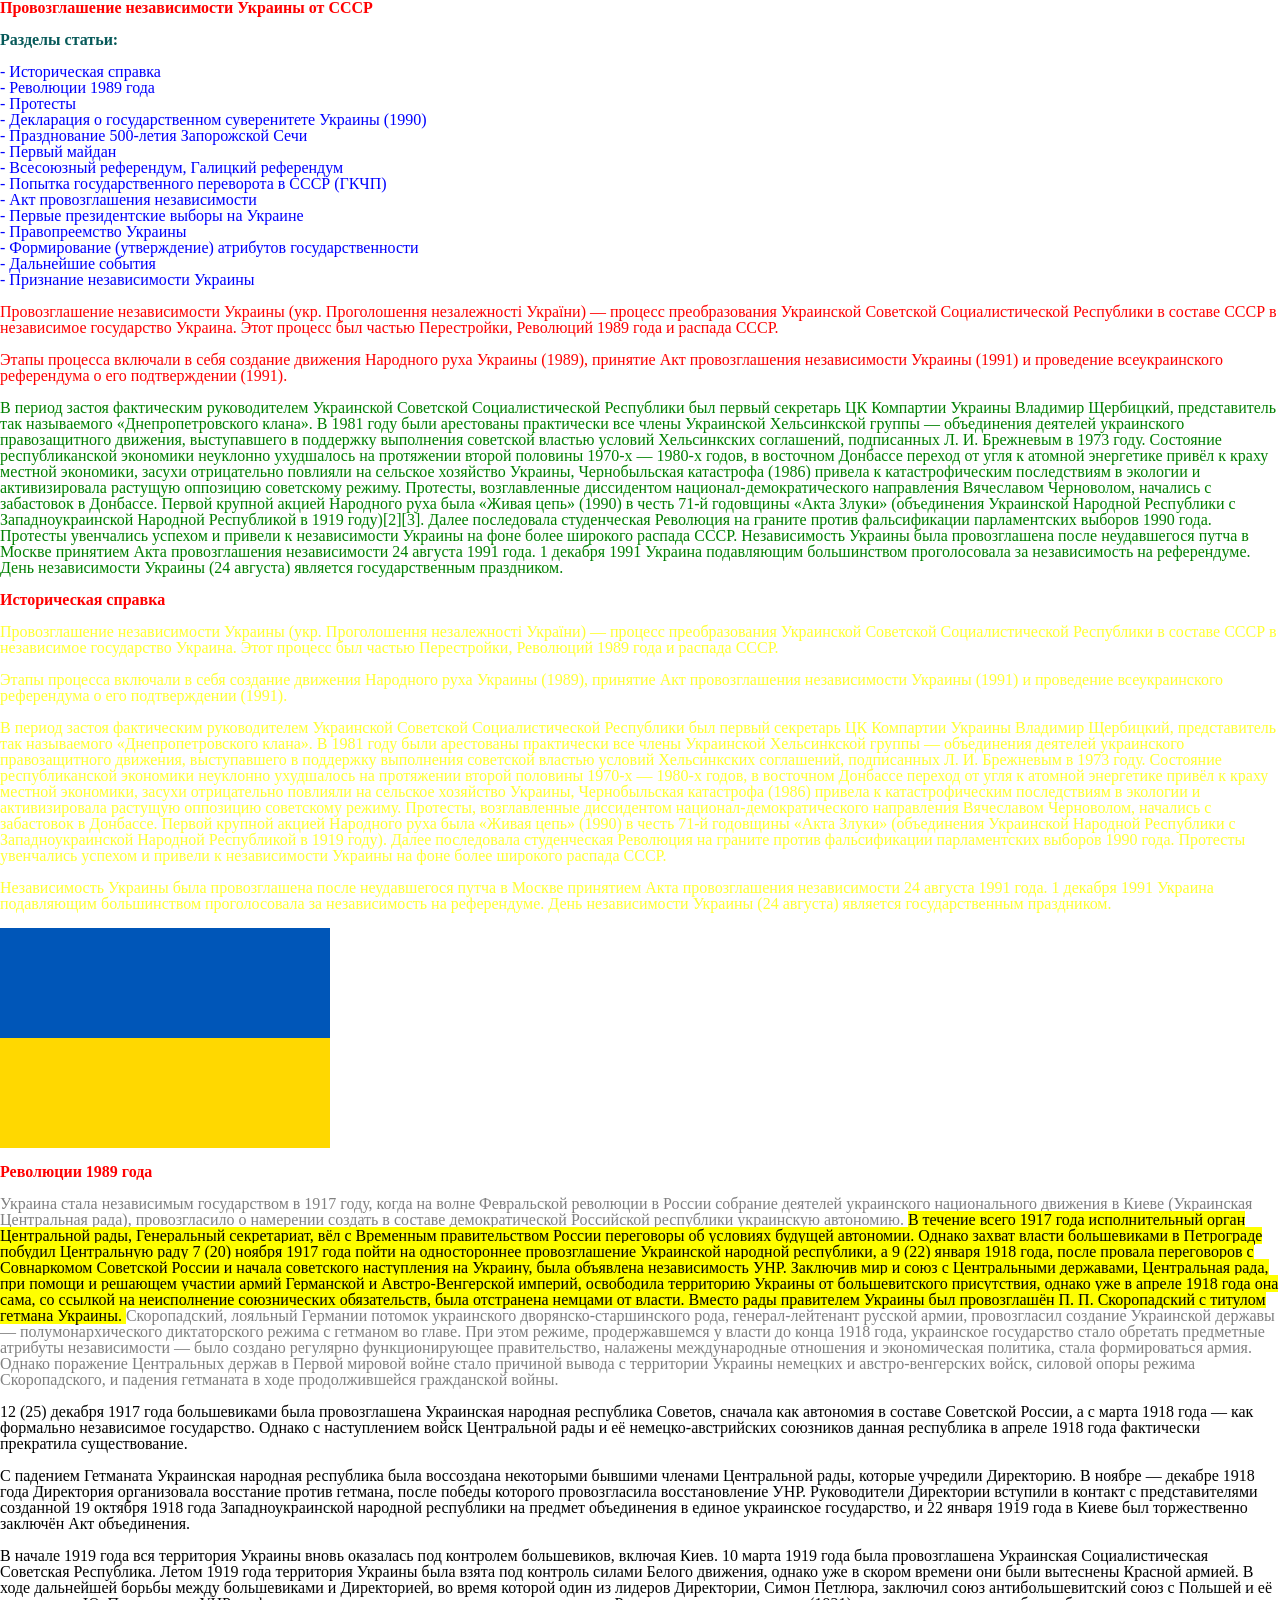
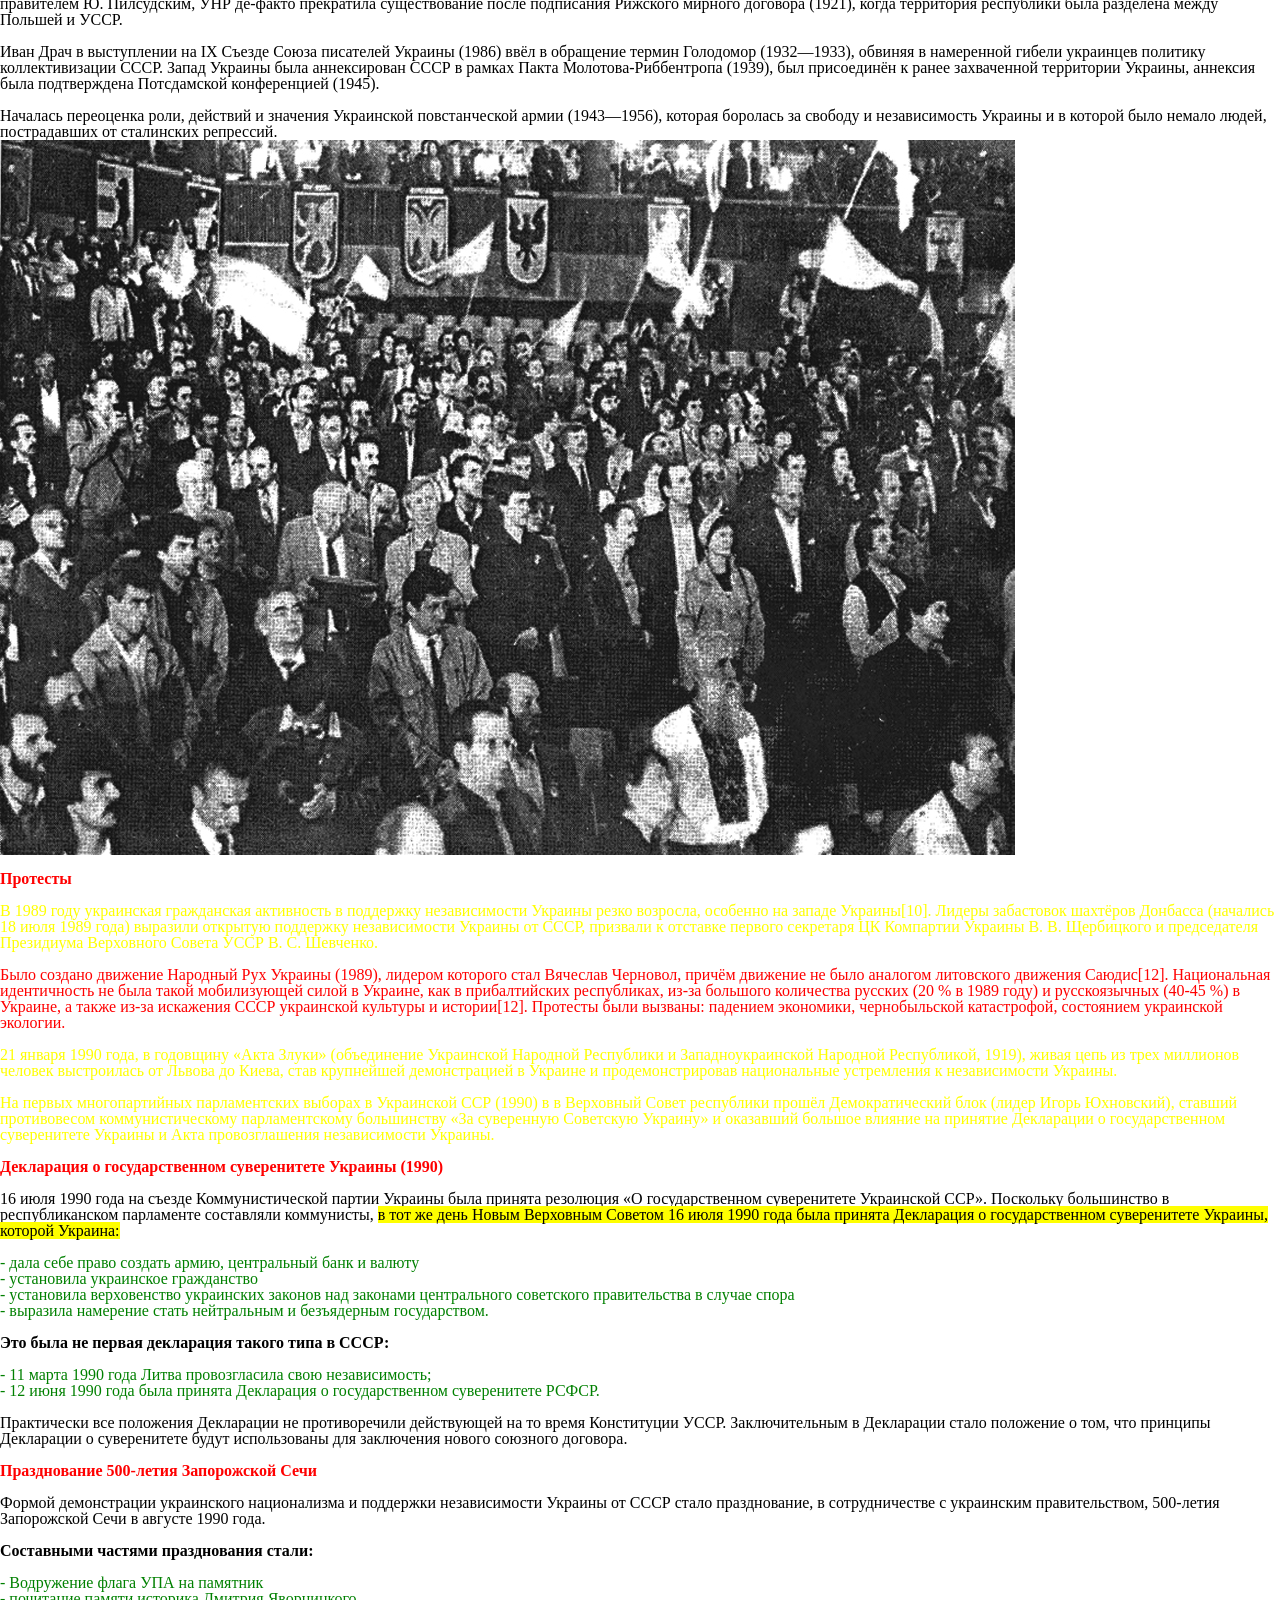
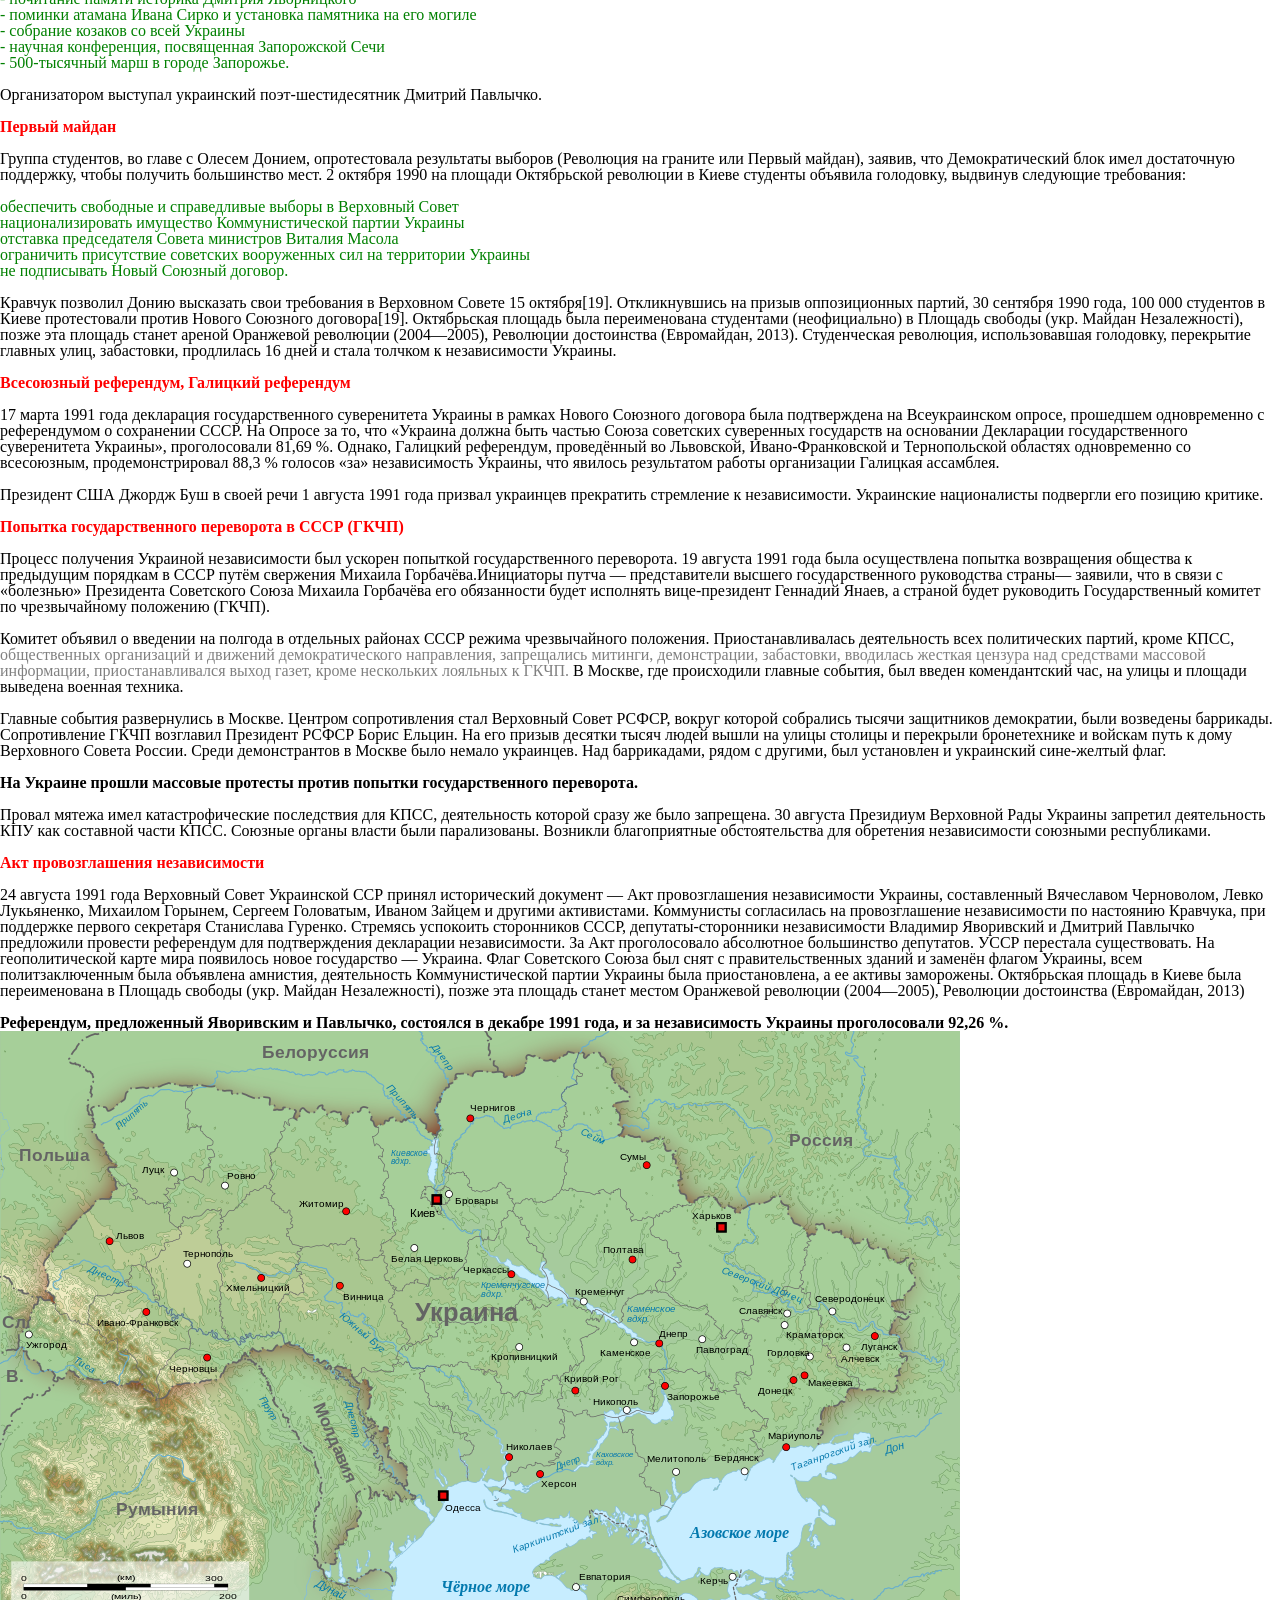
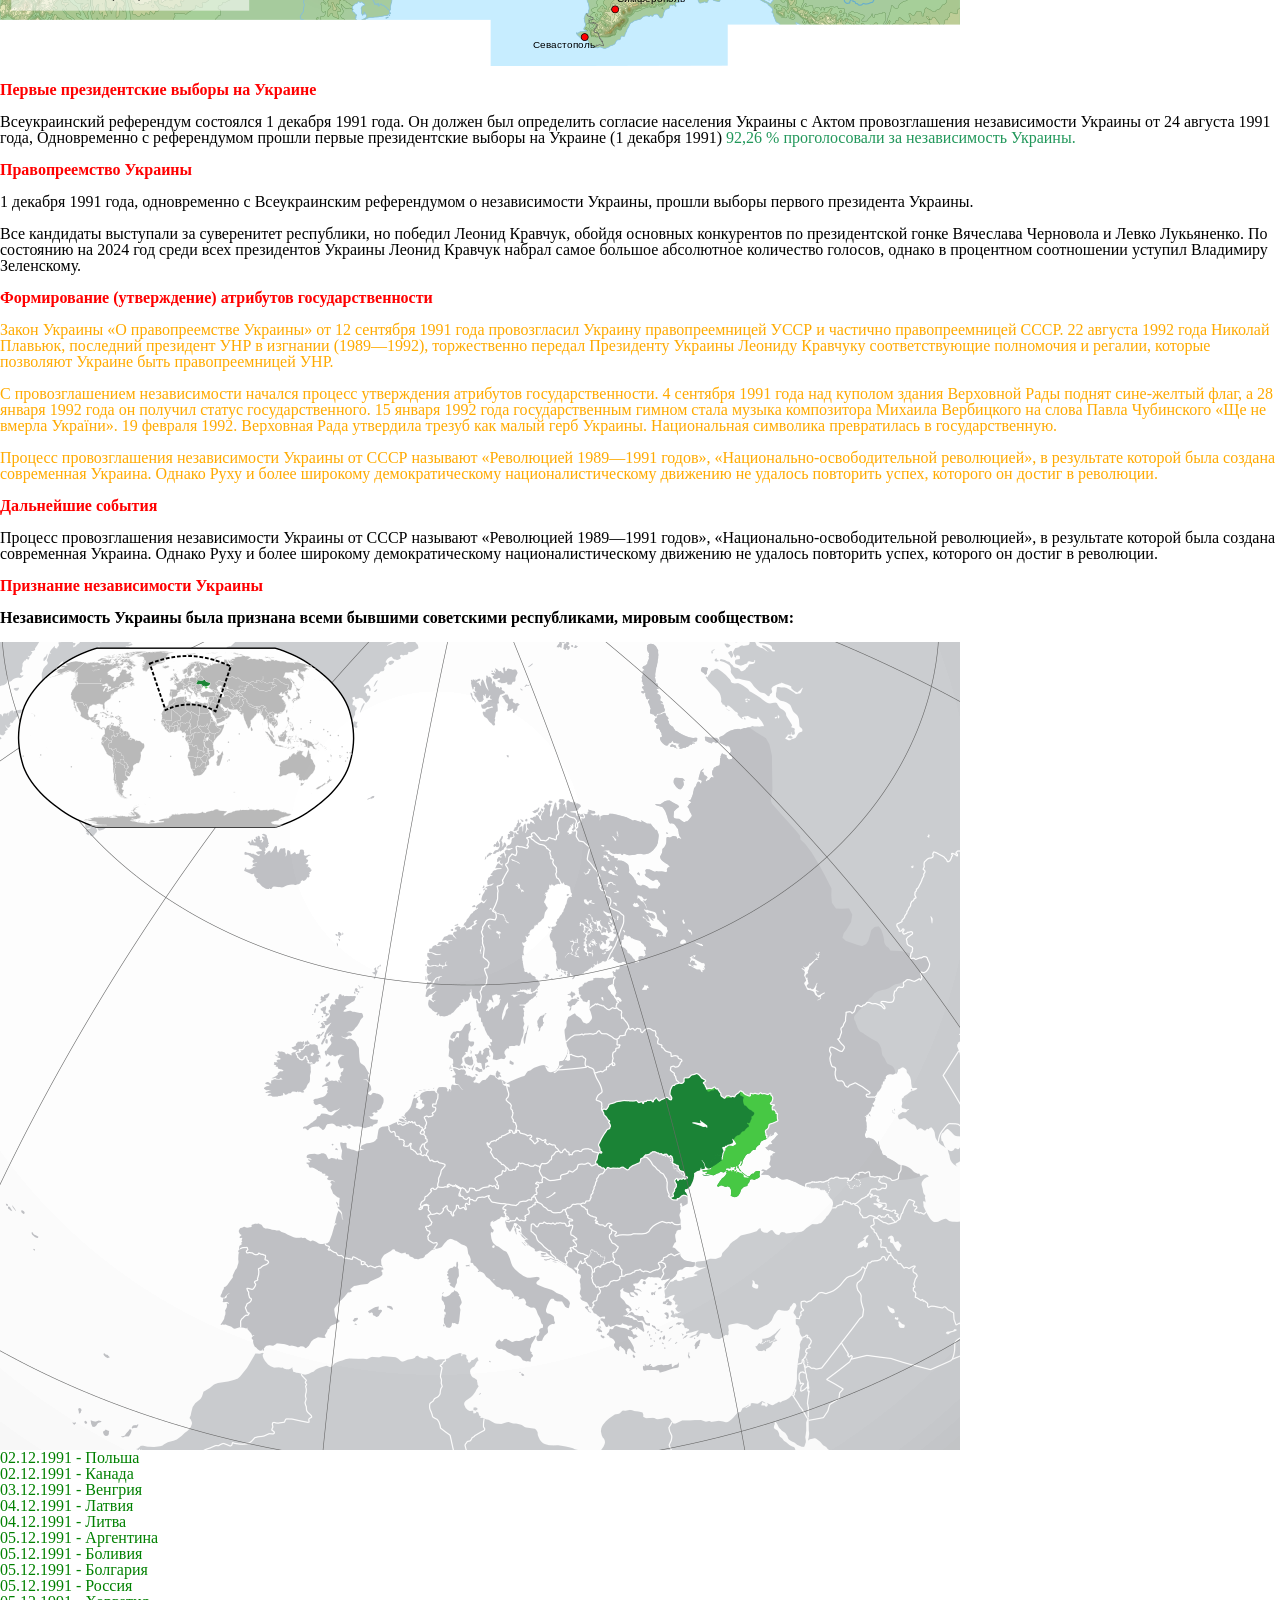
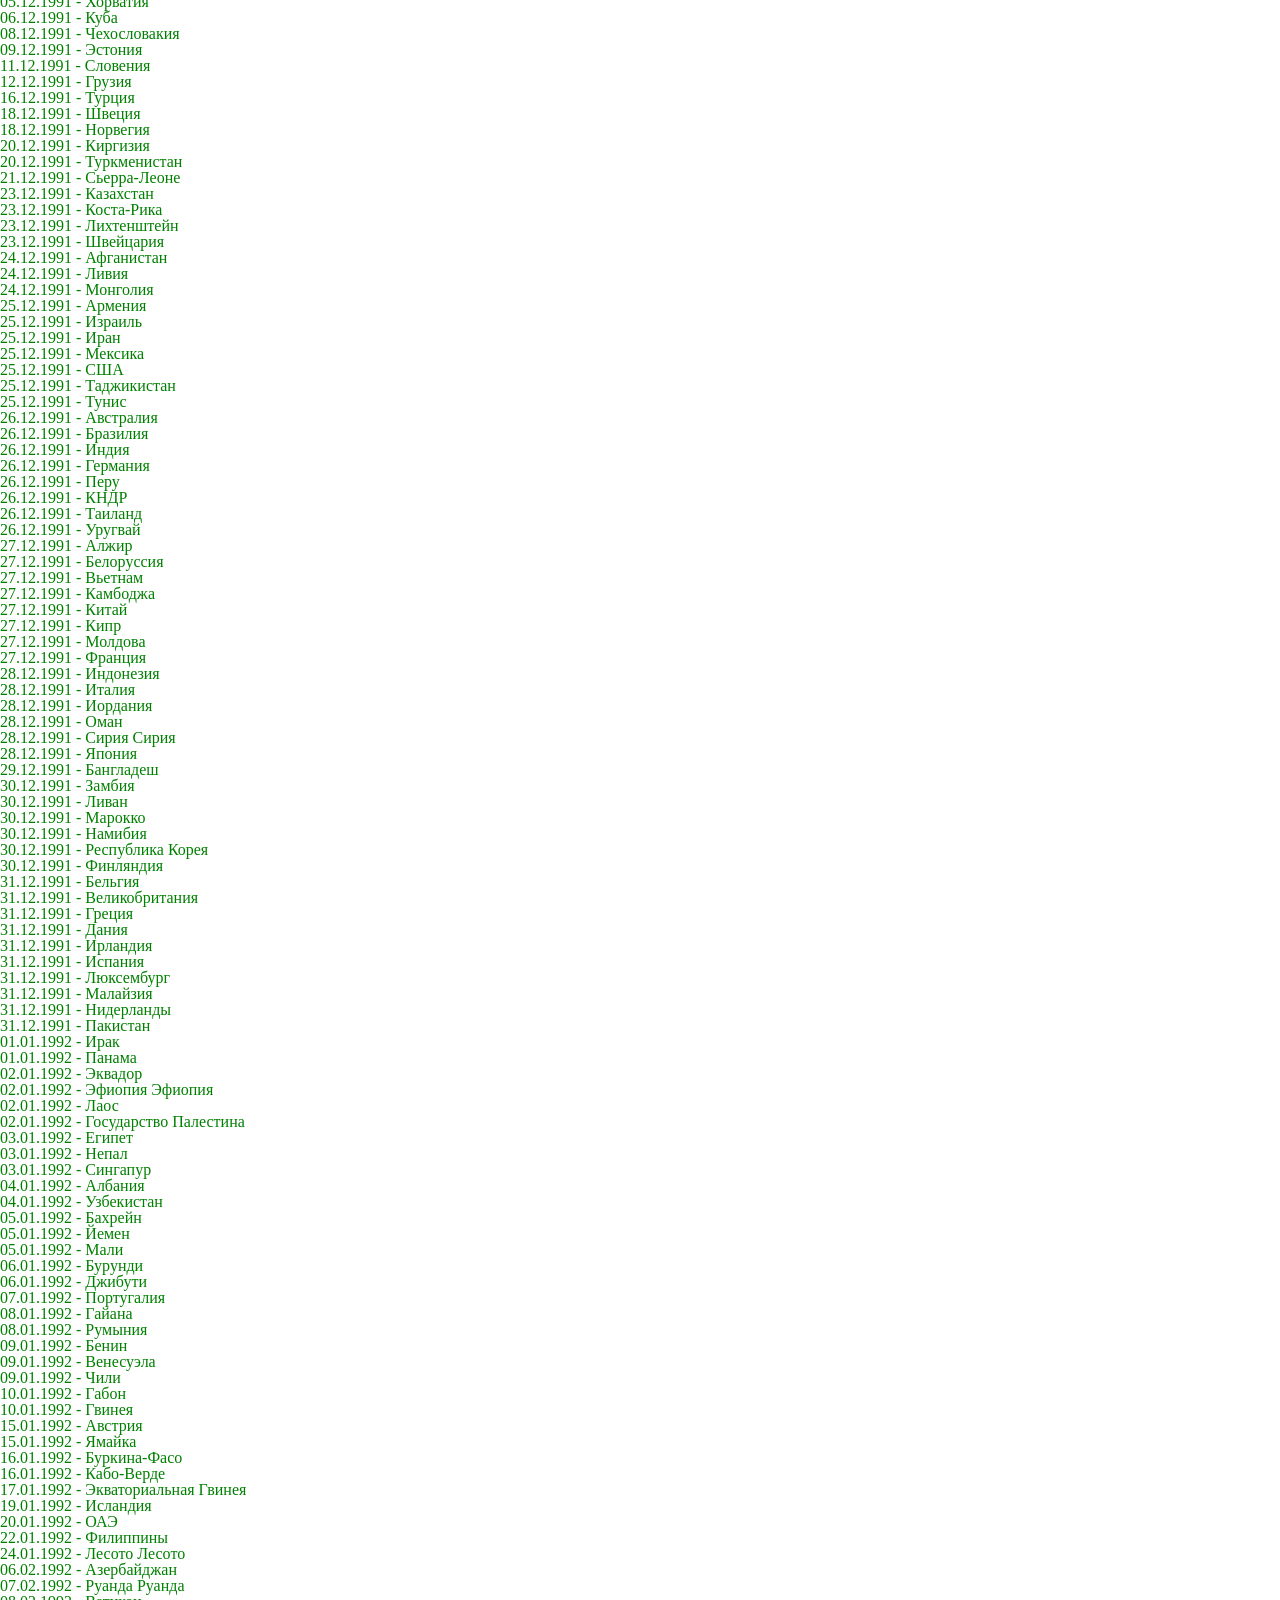
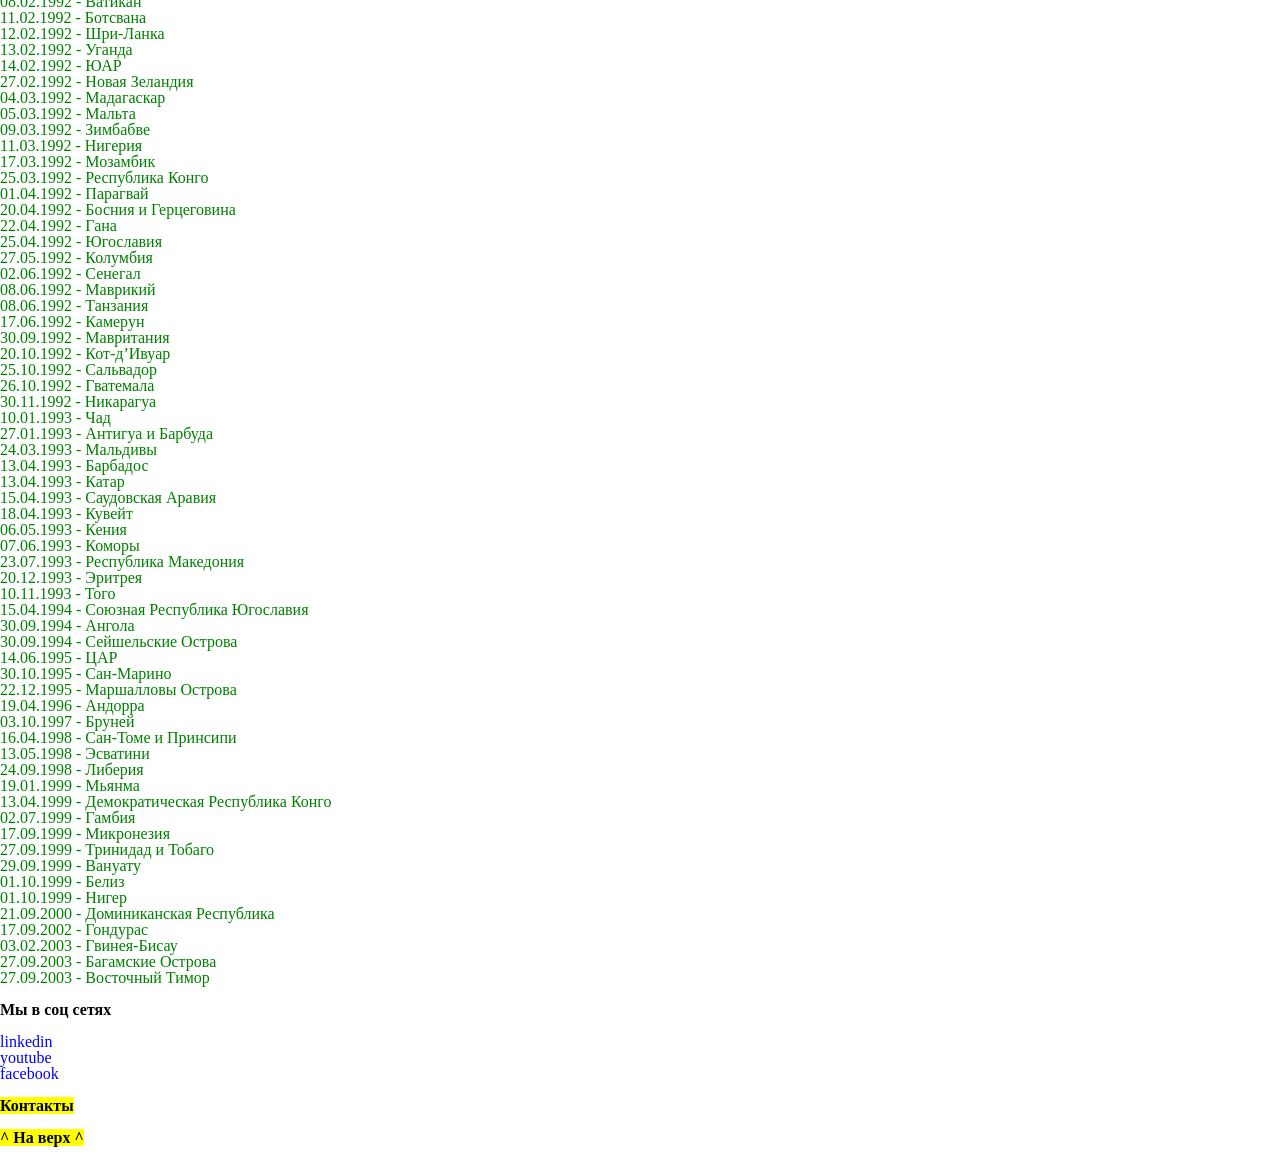
==== lesson_3/index.html @ da303219 "Add files via upload" ====
<!DOCTYPE html>
<html lang="ru">
<head>
	<meta charset="UTF-8">
	<meta name="viewport" content="width=device-width, initial-scale=1.0">
	<link rel="stylesheet" href="css/reset.css">
	<link rel="stylesheet" href="css/style.css">
	<title>Провозглашение независимости Украины от СССР</title>
</head>
<body>
<header id="top">
	<h1 class="title"><strong>Провозглашение независимости Украины от СССР</strong></h1>
	<br>
	<p id="chapter""><strong>Разделы статьи:</strong></p>
	<br>
	<ul class="list-link">
		<li><a href="#Istoricheskaya spravka">- Историческая справка</a></li>
		<li><a href="#Revolyuciya">- Революции 1989 года</a></li>
		<li><a href="#Protesty">- Протесты</a></li>
		<li><a href="#Deklaraciya">- Декларация о государственном суверенитете Украины (1990)</a></li>
		<li><a href="#Prazdnovanie 500-letiya">- Празднование 500-летия Запорожской Сечи</a></li>
		<li><a href="#Pervyj majdan">- Первый майдан</a></li>
		<li><a href="#Vsesoyuznyj referendum">- Всесоюзный референдум, Галицкий референдум</a></li>
		<li><a href="#Popytka gosudarstvennogo perevorota">- Попытка государственного переворота в СССР (ГКЧП)</a></li>
		<li><a href="#Akt provozglasheniya nezavisimosti">- Акт провозглашения независимости</a></li>
		<li><a href="#Pervye vybory">- Первые президентские выборы на Украине</a></li>
		<li><a href="#Pravopreemstvo Ukrainy">- Правопреемство Украины</a></li>
		<li><a href="#Formirovanie gosudarstvennosti">- Формирование (утверждение) атрибутов государственности</a></li>
		<li><a href="#Dal'nejshie sobytiya">- Дальнейшие события</a></li>
		<li><a href="#Priznanie nezavisimosti">- Признание независимости Украины</a></li>
	</ul>
</header>
<br>
<main>
	<div class="text-0">
		<p>
			Провозглашение независимости Украины (укр. Проголошення незалежності України) — процесс преобразования Украинской
			Советской Социалистической Республики в составе СССР в независимое государство Украина. Этот процесс был частью
			Перестройки, Революций 1989 года и распада СССР.
		</p>
		<br>
		<p>
			Этапы процесса включали в себя создание движения Народного руха Украины (1989), принятие Акт провозглашения
			независимости Украины (1991) и проведение всеукраинского референдума о его подтверждении (1991).
		</p>
		<br>
		<p id="color-green">
			В период застоя фактическим руководителем Украинской Советской Социалистической Республики был первый секретарь ЦК
			Компартии Украины Владимир Щербицкий, представитель так называемого «Днепропетровского клана». В 1981 году были
			арестованы практически все члены Украинской Хельсинкской группы — объединения деятелей украинского правозащитного
			движения, выступавшего в поддержку выполнения советской властью условий Хельсинкских соглашений, подписанных Л. И.
			Брежневым в 1973 году. Состояние республиканской экономики неуклонно ухудшалось на протяжении второй половины 1970-х —
			1980-х годов, в восточном Донбассе переход от угля к атомной энергетике привёл к краху местной экономики, засухи
			отрицательно повлияли на сельское хозяйство Украины, Чернобыльская катастрофа (1986) привела к катастрофическим
			последствиям в экологии и активизировала растущую оппозицию советскому режиму. Протесты, возглавленные диссидентом
			национал-демократического направления Вячеславом Черноволом, начались с забастовок в Донбассе. Первой крупной акцией
			Народного руха была «Живая цепь» (1990) в честь 71-й годовщины «Акта Злуки» (объединения Украинской Народной Республики
			с Западноукраинской Народной Республикой в 1919 году)[2][3]. Далее последовала студенческая Революция на граните против
			фальсификации парламентских выборов 1990 года. Протесты увенчались успехом и привели к независимости Украины на фоне
			более широкого распада СССР.
			
			Независимость Украины была провозглашена после неудавшегося путча в Москве принятием Акта провозглашения независимости
			24 августа 1991 года. 1 декабря 1991 Украина подавляющим большинством проголосовала за независимость на референдуме.
			День независимости Украины (24 августа) является государственным праздником.	
		</p>
		<br>
	</div>
	<div class="text">
		<h2 id="Istoricheskaya spravka"><strong>Историческая справка</strong></h2>
		<br>
		<p>Провозглашение независимости Украины (укр. Проголошення незалежності України) — процесс преобразования Украинской
		Советской Социалистической Республики в составе СССР в независимое государство Украина. Этот процесс был частью
		Перестройки, Революций 1989 года и распада СССР.
		</p>
		<br>
		<p>Этапы процесса включали в себя создание движения Народного руха Украины (1989), принятие Акт провозглашения
		независимости Украины (1991) и проведение всеукраинского референдума о его подтверждении (1991).
		</p>
		<br>
		<p>В период застоя фактическим руководителем Украинской Советской Социалистической Республики был первый секретарь ЦК
		Компартии Украины Владимир Щербицкий, представитель так называемого «Днепропетровского клана». В 1981 году были
		арестованы практически все члены Украинской Хельсинкской группы — объединения деятелей украинского правозащитного
		движения, выступавшего в поддержку выполнения советской властью условий Хельсинкских соглашений, подписанных Л. И.
		Брежневым в 1973 году. Состояние республиканской экономики неуклонно ухудшалось на протяжении второй половины 1970-х —
		1980-х годов, в восточном Донбассе переход от угля к атомной энергетике привёл к краху местной экономики, засухи
		отрицательно повлияли на сельское хозяйство Украины, Чернобыльская катастрофа (1986) привела к катастрофическим
		последствиям в экологии и активизировала растущую оппозицию советскому режиму. Протесты, возглавленные диссидентом
		национал-демократического направления Вячеславом Черноволом, начались с забастовок в Донбассе. Первой крупной акцией
		Народного руха была «Живая цепь» (1990) в честь 71-й годовщины «Акта Злуки» (объединения Украинской Народной Республики
		с Западноукраинской Народной Республикой в 1919 году). Далее последовала студенческая Революция на граните против
		фальсификации парламентских выборов 1990 года. Протесты увенчались успехом и привели к независимости Украины на фоне
		более широкого распада СССР.
		</p>
		<br>
		<p>Независимость Украины была провозглашена после неудавшегося путча в Москве принятием Акта провозглашения независимости
		24 августа 1991 года. 1 декабря 1991 Украина подавляющим большинством проголосовала за независимость на референдуме.
		День независимости Украины (24 августа) является государственным праздником.
		</p>
		<br>
		<img src="img/Flag_of_Ukraine.svg.png" alt="Украинский флаг">
	</div>
	<br>
	<div class="text-2">
			<h2 id="Revolyuciya"><strong>Революции 1989 года</strong></h2>
			<br>
			<p class="p-color">Украина стала независимым государством в 1917 году, когда на волне Февральской революции в России собрание деятелей
			украинского национального движения в Киеве (Украинская Центральная рада), провозгласило о намерении создать в составе
			демократической Российской республики украинскую автономию. <mark>В течение всего 1917 года исполнительный орган Центральной
			рады, Генеральный секретариат, вёл с Временным правительством России переговоры об условиях будущей автономии. Однако
			захват власти большевиками в Петрограде побудил Центральную раду 7 (20) ноября 1917 года пойти на одностороннее
			провозглашение Украинской народной республики, а 9 (22) января 1918 года, после провала переговоров с Совнаркомом
			Советской России и начала советского наступления на Украину, была объявлена независимость УНР. Заключив мир и союз с
			Центральными державами, Центральная рада, при помощи и решающем участии армий Германской и Австро-Венгерской империй,
			освободила территорию Украины от большевитского присутствия, однако уже в апреле 1918 года она сама, со ссылкой на
			неисполнение союзнических обязательств, была отстранена немцами от власти. Вместо рады правителем Украины был
			провозглашён П. П. Скоропадский с титулом гетмана Украины. </mark>Скоропадский, лояльный Германии потомок украинского
			дворянско-старшинского рода, генерал-лейтенант русской армии, провозгласил создание Украинской державы —
			полумонархического диктаторского режима с гетманом во главе. При этом режиме, продержавшемся у власти до конца 1918
			года, украинское государство стало обретать предметные атрибуты независимости — было создано регулярно функционирующее
			правительство, налажены международные отношения и экономическая политика, стала формироваться армия. Однако поражение
			Центральных держав в Первой мировой войне стало причиной вывода с территории Украины немецких и австро-венгерских войск,
			силовой опоры режима Скоропадского, и падения гетманата в ходе продолжившейся гражданской войны.
			</p>
			<br>
			<p>12 (25) декабря 1917 года большевиками была провозглашена Украинская народная республика Советов, сначала как автономия
			в составе Советской России, а с марта 1918 года — как формально независимое государство. Однако с наступлением войск
			Центральной рады и её немецко-австрийских союзников данная республика в апреле 1918 года фактически прекратила
			существование.
			</p>
			<br>
			<p>С падением Гетманата Украинская народная республика была воссоздана некоторыми бывшими членами Центральной рады, которые
			учредили Директорию. В ноябре — декабре 1918 года Директория организовала восстание против гетмана, после победы
			которого провозгласила восстановление УНР. Руководители Директории вступили в контакт с представителями созданной 19
			октября 1918 года Западноукраинской народной республики на предмет объединения в единое украинское государство, и 22
			января 1919 года в Киеве был торжественно заключён Акт объединения.
			</p>
			<br>
			<p>В начале 1919 года вся территория Украины вновь оказалась под контролем большевиков, включая Киев. 10 марта 1919 года
			была провозглашена Украинская Социалистическая Советская Республика. Летом 1919 года территория Украины была взята под
			контроль силами Белого движения, однако уже в скором времени они были вытеснены Красной армией. В ходе дальнейшей борьбы
			между большевиками и Директорией, во время которой один из лидеров Директории, Симон Петлюра, заключил союз
			антибольшевитский союз с Польшей и её правителем Ю. Пилсудским, УНР де-факто прекратила существование после подписания
			Рижского мирного договора (1921), когда территория республики была разделена между Польшей и УССР.
			</p>
			<br>
			<p>Иван Драч в выступлении на IX Съезде Союза писателей Украины (1986) ввёл в обращение термин Голодомор (1932—1933),
			обвиняя в намеренной гибели украинцев политику коллективизации СССР. Запад Украины была аннексирован СССР в рамках Пакта
			Молотова-Риббентропа (1939), был присоединён к ранее захваченной территории Украины, аннексия была подтверждена
			Потсдамской конференцией (1945).
			</p>
			<br>
			<p>Началась переоценка роли, действий и значения Украинской повстанческой армии (1943—1956), которая боролась за свободу и
			независимость Украины и в которой было немало людей, пострадавших от сталинских репрессий.
			</p>
			<img src="img/revoliyciya_ukraine.jpg" alt="Украинская Революции 1989 года">
	</div>
	<br>
	<div class="text-3">
		<h2 id="Protesty"><strong>Протесты</strong></h2>
		<br>
		<p>В 1989 году украинская гражданская активность в поддержку независимости Украины резко возросла, особенно на западе
		Украины[10]. Лидеры забастовок шахтёров Донбасса (начались 18 июля 1989 года) выразили открытую поддержку независимости
		Украины от СССР, призвали к отставке первого секретаря ЦК Компартии Украины В. В. Щербицкого и председателя Президиума
		Верховного Совета УССР В. С. Шевченко.
		</p>
		<br>
		<p id="p-color">
			Было создано движение Народный Рух Украины (1989), лидером которого стал Вячеслав Черновол, причём движение не было
			аналогом литовского движения Саюдис[12]. Национальная идентичность не была такой мобилизующей силой в Украине, как в
			прибалтийских республиках, из-за большого количества русских (20 % в 1989 году) и русскоязычных (40-45 %) в Украине, а
			также из-за искажения СССР украинской культуры и истории[12]. Протесты были вызваны: падением экономики, чернобыльской
			катастрофой, состоянием украинской экологии.
		</p>
		<br>
		<p>21 января 1990 года, в годовщину «Акта Злуки» (объединение Украинской Народной Республики и Западноукраинской Народной
		Республикой, 1919), живая цепь из трех миллионов человек выстроилась от Львова до Киева, став крупнейшей демонстрацией в
		Украине и продемонстрировав национальные устремления к независимости Украины.
		</p>
		<br>
		<p>На первых многопартийных парламентских выборах в Украинской ССР (1990) в в Верховный Совет республики прошёл
		Демократический блок (лидер Игорь Юхновский), ставший противовесом коммунистическому парламентскому большинству «За
		суверенную Советскую Украину» и оказавший большое влияние на принятие Декларации о государственном суверенитете Украины
		и Акта провозглашения независимости Украины.
		</p>
	</div>
	<br>
	<div class="text-4">
		<h2 id="Deklaraciya"><strong>Декларация о государственном суверенитете Украины (1990)</strong></h2>
		<br>
		<p>16 июля 1990 года на съезде Коммунистической партии Украины была принята резолюция «О государственном суверенитете
		Украинской ССР». Поскольку большинство в республиканском парламенте составляли коммунисты, <mark>в тот же день Новым Верховным
		Советом 16 июля 1990 года была принята Декларация о государственном суверенитете Украины, которой Украина:</mark>
		</p>
		<br>
		<ul class="list">
			<li>- дала себе право создать армию, центральный банк и валюту</li>
			<li>- установила украинское гражданство</li>
			<li>- установила верховенство украинских законов над законами центрального советского правительства в случае спора</li>
			<li>- выразила намерение стать нейтральным и безъядерным государством.</li>
		</ul>
		<br>
		<p><strong>Это была не первая декларация такого типа в СССР:</strong></p>
		<br>
		<ul class="list">
			<li>- 11 марта 1990 года Литва провозгласила свою независимость;</li>
			<li>- 12 июня 1990 года была принята Декларация о государственном суверенитете РСФСР.</li>
		</ul>
		<br>
		<p>
			Практически все положения Декларации не противоречили действующей на то время Конституции УССР. Заключительным в
			Декларации стало положение о том, что принципы Декларации о суверенитете будут использованы для заключения нового
			союзного договора.
		</p>
	</div>
	<br>
	<div class="text-5">
		<h2 id="Prazdnovanie 500-letiya"><strong>Празднование 500-летия Запорожской Сечи</strong></h2>
		<br>
		<p>Формой демонстрации украинского национализма и поддержки независимости Украины от СССР стало празднование, в
		сотрудничестве с украинским правительством, 500-летия Запорожской Сечи в августе 1990 года.
		</p>
		<br>
		<p><strong>Составными частями празднования стали:</strong></p>
		<br>
		<ul class="list">
			<li>- Водружение флага УПА на памятник</li>
			<li>- почитание памяти историка Дмитрия Яворницкого</li>
			<li>- поминки атамана Ивана Сирко и установка памятника на его могиле</li>
			<li>- собрание козаков со всей Украины</li>
			<li>- научная конференция, посвященная Запорожской Сечи</li>
			<li>- 500-тысячный марш в городе Запорожье.</li>
		</ul>
		<br>
		<p>Организатором выступал украинский поэт-шестидесятник Дмитрий Павлычко.</p>
	</div>
	<br>
	<div class="text-6">
		<h2 id="Pervyj majdan"><strong>Первый майдан</strong></h2>
		<br>
		<p>
			Группа студентов, во главе с Олесем Донием, опротестовала результаты выборов (Революция на граните или Первый майдан),
			заявив, что Демократический блок имел достаточную поддержку, чтобы получить большинство мест. 2 октября 1990 на площади
			Октябрьской революции в Киеве студенты объявила голодовку, выдвинув следующие требования:
		</p>
		<br>
		<ol class="list">
			<li>обеспечить свободные и справедливые выборы в Верховный Совет</li>
			<li>национализировать имущество Коммунистической партии Украины</li>
			<li>отставка председателя Совета министров Виталия Масола</li>
			<li>ограничить присутствие советских вооруженных сил на территории Украины</li>
			<li>не подписывать Новый Союзный договор.</li>
		</ol>
		<br>
		<p>Кравчук позволил Донию высказать свои требования в Верховном Совете 15 октября[19]. Откликнувшись на призыв
		оппозиционных партий, 30 сентября 1990 года, 100 000 студентов в Киеве протестовали против Нового Союзного договора[19].
		Октябрьская площадь была переименована студентами (неофициально) в Площадь свободы (укр. Майдан Незалежності), позже эта
		площадь станет ареной Оранжевой революции (2004—2005), Революции достоинства (Евромайдан, 2013). Студенческая революция,
		использовавшая голодовку, перекрытие главных улиц, забастовки, продлилась 16 дней и стала толчком к независимости
		Украины.
		</p>
	</div>
	<br>
	<div class="text-7">
		<h2 id="Vsesoyuznyj referendum"><strong>Всесоюзный референдум, Галицкий референдум</strong></h2>
		<br>
		<p>17 марта 1991 года декларация государственного суверенитета Украины в рамках Нового Союзного договора была подтверждена
		на Всеукраинском опросе, прошедшем одновременно с референдумом о сохранении СССР. На Опросе за то, что «Украина должна
		быть частью Союза советских суверенных государств на основании Декларации государственного суверенитета Украины»,
		проголосовали 81,69 %. Однако, Галицкий референдум, проведённый во Львовской, Ивано-Франковской и Тернопольской областях
		одновременно со всесоюзным, продемонстрировал 88,3 % голосов «за» независимость Украины, что явилось результатом работы
		организации Галицкая ассамблея.
		</p>
		<br>
		<p>Президент США Джордж Буш в своей речи 1 августа 1991 года призвал украинцев прекратить стремление к независимости.
		Украинские националисты подвергли его позицию критике.
		</p>
	</div>
	<br>
	<div class="text-8">
		<h2 id="Popytka gosudarstvennogo perevorota"><strong>Попытка государственного переворота в СССР (ГКЧП)</strong></h2>
		<br>
		<p>Процесс получения Украиной независимости был ускорен попыткой государственного переворота. 19 августа 1991 года была
		осуществлена попытка возвращения общества к предыдущим порядкам в СССР путём свержения Михаила Горбачёва.Инициаторы
		путча — представители высшего государственного руководства страны— заявили, что в связи с «болезнью» Президента
		Советского Союза Михаила Горбачёва его обязанности будет исполнять вице-президент Геннадий Янаев, а страной будет
		руководить Государственный комитет по чрезвычайному положению (ГКЧП).
		</p>
		<br>
		<p>Комитет объявил о введении на полгода в отдельных районах СССР режима чрезвычайного положения. Приостанавливалась
		деятельность всех политических партий, кроме КПСС, <span class="color-grey">общественных организаций и движений демократического направления,
		запрещались митинги, демонстрации, забастовки, вводилась жесткая цензура над средствами массовой информации,
		приостанавливался выход газет, кроме нескольких лояльных к ГКЧП.</span> В Москве, где происходили главные события, был введен
		комендантский час, на улицы и площади выведена военная техника.
		</p>
		<br>
		<p>Главные события развернулись в Москве. Центром сопротивления стал Верховный Совет РСФСР, вокруг которой собрались тысячи
		защитников демократии, были возведены баррикады. Сопротивление ГКЧП возглавил Президент РСФСР Борис Ельцин. На его
		призыв десятки тысяч людей вышли на улицы столицы и перекрыли бронетехнике и войскам путь к дому Верховного Совета
		России. Среди демонстрантов в Москве было немало украинцев. Над баррикадами, рядом с другими, был установлен и
		украинский сине-желтый флаг.
		</p>
		<br>
		<p><strong>На Украине прошли массовые протесты против попытки государственного переворота.</strong></p>
		<br>
		<p>Провал мятежа имел катастрофические последствия для КПСС, деятельность которой сразу же было запрещена. 30 августа
		Президиум Верховной Рады Украины запретил деятельность КПУ как составной части КПСС.
		Союзные органы власти были парализованы. Возникли благоприятные обстоятельства для обретения независимости союзными
		республиками.
		</p>
	</div>
	<br>
	<div class="text-9">
		<h2 id="Akt provozglasheniya nezavisimosti"><strong>Акт провозглашения независимости</strong></h2>
		<br>
		<p>24 августа 1991 года Верховный Совет Украинской ССР принял исторический документ — Акт провозглашения независимости
		Украины, составленный Вячеславом Черноволом, Левко Лукьяненко, Михаилом Горынем, Сергеем Головатым, Иваном Зайцем и
		другими активистами.
		Коммунисты согласилась на провозглашение независимости по настоянию Кравчука, при поддержке первого секретаря Станислава
		Гуренко. Стремясь успокоить сторонников СССР, депутаты-сторонники независимости Владимир Яворивский и Дмитрий Павлычко
		предложили провести референдум для подтверждения декларации независимости.
		За Акт проголосовало абсолютное большинство депутатов. УССР перестала существовать. На геополитической карте мира
		появилось новое государство — Украина. Флаг Советского Союза был снят с правительственных зданий и заменён флагом
		Украины, всем политзаключенным была объявлена амнистия, деятельность Коммунистической партии Украины была
		приостановлена, а ее активы заморожены. Октябрьская площадь в Киеве была переименована в Площадь свободы (укр. Майдан
		Незалежності), позже эта площадь станет местом Оранжевой революции (2004—2005), Революции достоинства (Евромайдан, 2013)
		</p>
		<br>
		<p>
			<strong>Референдум, предложенный Яворивским и Павлычко, состоялся в декабре 1991 года, и за независимость Украины проголосовали
			92,26 %.</strong>
		<br>
		<img src="img/map_of_Ukraine.svg.png" alt="карта независимой Украины">
	</div>
	<br>
	<div class="text-10">
		<h2 id="Pervye vybory"><strong>Первые президентские выборы на Украине</strong></h2>
		<br>
		<p>Всеукраинский референдум состоялся 1 декабря 1991 года. Он должен был определить согласие населения Украины с Актом
		провозглашения независимости Украины от 24 августа 1991 года, Одновременно с референдумом прошли первые президентские
		выборы на Украине (1 декабря 1991)
		<span class="color">92,26 % проголосовали за независимость Украины.</span>
		</p>
	</div>
	<br>
	<div class="text-11">
		<h2 id="Pravopreemstvo Ukrainy"><strong>Правопреемство Украины</strong></h2>
		<br>
		<p>1 декабря 1991 года, одновременно с Всеукраинским референдумом о независимости Украины, прошли выборы первого президента
		Украины.</p>
		<br>
		<p>Все кандидаты выступали за суверенитет республики, но победил Леонид Кравчук, обойдя основных конкурентов по
		президентской гонке Вячеслава Черновола и Левко Лукьяненко. По состоянию на 2024 год среди всех президентов Украины
		Леонид Кравчук набрал самое большое абсолютное количество голосов, однако в процентном соотношении уступил Владимиру
		Зеленскому.
		</p>
	</div>
	<br>
	<div class="text-12">
		<h2 id="Formirovanie gosudarstvennosti"><strong>Формирование (утверждение) атрибутов государственности</strong></h2>
		<br>
		<p>Закон Украины «О правопреемстве Украины» от 12 сентября 1991 года провозгласил Украину правопреемницей УССР и частично
		правопреемницей СССР. 22 августа 1992 года Николай Плавьюк, последний президент УНР в изгнании (1989—1992), торжественно
		передал Президенту Украины Леониду Кравчуку соответствующие полномочия и регалии, которые позволяют Украине быть
		правопреемницей УНР.
		</p>
		<br>
		<p>С провозглашением независимости начался процесс утверждения атрибутов государственности. 4 сентября 1991 года над
		куполом здания Верховной Рады поднят сине-желтый флаг, а 28 января 1992 года он получил статус государственного. 15
		января 1992 года государственным гимном стала музыка композитора Михаила Вербицкого на слова Павла Чубинского «Ще не
		вмерла України». 19 февраля 1992. Верховная Рада утвердила трезуб как малый герб Украины. Национальная символика
		превратилась в государственную.
		</p>
		<br>
		<p>Процесс провозглашения независимости Украины от СССР называют «Революцией 1989—1991 годов», «Национально-освободительной
		революцией», в результате которой была создана современная Украина. Однако Руху и более широкому демократическому
		националистическому движению не удалось повторить успех, которого он достиг в революции.
		</p>
	</div>
	<br>
	<div class="text-13">
		<h2 id="Dal'nejshie sobytiya"><strong>Дальнейшие события</strong></h2>
		<br>
		<p>Процесс провозглашения независимости Украины от СССР называют «Революцией 1989—1991 годов», «Национально-освободительной
		революцией», в результате которой была создана современная Украина. Однако Руху и более широкому демократическому
		националистическому движению не удалось повторить успех, которого он достиг в революции.
		</p>
	</div>
	<br>
	<div class="text-14">
		<h2 id="Priznanie nezavisimosti"><strong>Признание независимости Украины</strong></h2>
		<br>
		<p><strong>Независимость Украины была признана всеми бывшими советскими республиками, мировым сообществом:</strong></p>
		<br>
		<img src="img/Europe-Ukraine.svg.png" alt="месторасположение Украины на карте">
		<ul class="list">
			<li>02.12.1991 - Польша</li>
			<li>02.12.1991 - Канада</li>
			<li>03.12.1991 - Венгрия</li>
			<li>04.12.1991 - Латвия</li>
			<li>04.12.1991 - Литва</li>
			<li>05.12.1991 - Аргентина</li>
			<li>05.12.1991 - Боливия</li>
			<li>05.12.1991 - Болгария</li>
			<li>05.12.1991 - Россия</li>
			<li>05.12.1991 - Хорватия</li>
			<li>06.12.1991 - Куба</li>
			<li>08.12.1991 - Чехословакия</li>
			<li>09.12.1991 - Эстония</li>
			<li>11.12.1991 - Словения</li>
			<li>12.12.1991 - Грузия</li>
			<li>16.12.1991 - Турция</li>
			<li>18.12.1991 - Швеция</li>
			<li>18.12.1991 - Норвегия</li>
			<li>20.12.1991 - Киргизия</li>
			<li>20.12.1991 - Туркменистан</li>
			<li>21.12.1991 - Сьерра-Леоне</li>
			<li>23.12.1991 - Казахстан</li>
			<li>23.12.1991 - Коста-Рика</li>
			<li>23.12.1991 - Лихтенштейн</li>
			<li>23.12.1991 - Швейцария</li>
			<li>24.12.1991 - Афганистан</li>
			<li>24.12.1991 - Ливия</li>
			<li>24.12.1991 - Монголия</li>
			<li>25.12.1991 - Армения</li>
			<li>25.12.1991 - Израиль</li>
			<li>25.12.1991 - Иран</li>
			<li>25.12.1991 - Мексика</li>
			<li>25.12.1991 - США</li>
			<li>25.12.1991 - Таджикистан</li>
			<li>25.12.1991 - Тунис</li>
			<li>26.12.1991 - Австралия</li>
			<li>26.12.1991 - Бразилия</li>
			<li>26.12.1991 - Индия</li>
			<li>26.12.1991 - Германия</li>
			<li>26.12.1991 - Перу</li>
			<li>26.12.1991 - КНДР</li>
			<li>26.12.1991 - Таиланд</li>
			<li>26.12.1991 - Уругвай</li>
			<li>27.12.1991 - Алжир</li>
			<li>27.12.1991 - Белоруссия</li>
			<li>27.12.1991 - Вьетнам</li>
			<li>27.12.1991 - Камбоджа</li>
			<li>27.12.1991 - Китай</li>
			<li>27.12.1991 - Кипр</li>
			<li>27.12.1991 - Молдова</li>
			<li>27.12.1991 - Франция</li>
			<li>28.12.1991 - Индонезия</li>
			<li>28.12.1991 - Италия</li>
			<li>28.12.1991 - Иордания</li>
			<li>28.12.1991 - Оман</li>
			<li>28.12.1991 - Сирия Сирия</li>
			<li>28.12.1991 - Япония</li>
			<li>29.12.1991 - Бангладеш</li>
			<li>30.12.1991 - Замбия</li>
			<li>30.12.1991 - Ливан</li>
			<li>30.12.1991 - Марокко</li>
			<li>30.12.1991 - Намибия</li>
			<li>30.12.1991 - Республика Корея</li>
			<li>30.12.1991 - Финляндия</li>
			<li>31.12.1991 - Бельгия</li>
			<li>31.12.1991 - Великобритания</li>
			<li>31.12.1991 - Греция</li>
			<li>31.12.1991 - Дания</li>
			<li>31.12.1991 - Ирландия</li>
			<li>31.12.1991 - Испания</li>
			<li>31.12.1991 - Люксембург</li>
			<li>31.12.1991 - Малайзия</li>
			<li>31.12.1991 - Нидерланды</li>
			<li>31.12.1991 - Пакистан</li>
			<li>01.01.1992 - Ирак</li>
			<li>01.01.1992 - Панама</li>
			<li>02.01.1992 - Эквадор</li>
			<li>02.01.1992 - Эфиопия Эфиопия</li>
			<li>02.01.1992 - Лаос</li>
			<li>02.01.1992 - Государство Палестина</li>
			<li>03.01.1992 - Египет</li>
			<li>03.01.1992 - Непал</li>
			<li>03.01.1992 - Сингапур</li>
			<li>04.01.1992 - Албания</li>
			<li>04.01.1992 - Узбекистан</li>
			<li>05.01.1992 - Бахрейн</li>
			<li>05.01.1992 - Йемен</li>
			<li>05.01.1992 - Мали</li>
			<li>06.01.1992 - Бурунди</li>
			<li>06.01.1992 - Джибути</li>
			<li>07.01.1992 - Португалия</li>
			<li>08.01.1992 - Гайана</li>
			<li>08.01.1992 - Румыния</li>
			<li>09.01.1992 - Бенин</li>
			<li>09.01.1992 - Венесуэла</li>
			<li>09.01.1992 - Чили</li>
			<li>10.01.1992 - Габон</li>
			<li>10.01.1992 - Гвинея</li>
			<li>15.01.1992 - Австрия</li>
			<li>15.01.1992 - Ямайка</li>
			<li>16.01.1992 - Буркина-Фасо</li>
			<li>16.01.1992 - Кабо-Верде</li>
			<li>17.01.1992 - Экваториальная Гвинея</li>
			<li>19.01.1992 - Исландия</li>
			<li>20.01.1992 - ОАЭ</li>
			<li>22.01.1992 - Филиппины</li>
			<li>24.01.1992 - Лесото Лесото</li>
			<li>06.02.1992 - Азербайджан</li>
			<li>07.02.1992 - Руанда Руанда</li>
			<li>08.02.1992 - Ватикан</li>
			<li>11.02.1992 - Ботсвана</li>
			<li>12.02.1992 - Шри-Ланка</li>
			<li>13.02.1992 - Уганда</li>
			<li>14.02.1992 - ЮАР</li>
			<li>27.02.1992 - Новая Зеландия</li>
			<li>04.03.1992 - Мадагаскар</li>
			<li>05.03.1992 - Мальта</li>
			<li>09.03.1992 - Зимбабве</li>
			<li>11.03.1992 - Нигерия</li>
			<li>17.03.1992 - Мозамбик</li>
			<li>25.03.1992 - Республика Конго</li>
			<li>01.04.1992 - Парагвай</li>
			<li>20.04.1992 - Босния и Герцеговина</li>
			<li>22.04.1992 - Гана</li>
			<li>25.04.1992 - Югославия</li>
			<li>27.05.1992 - Колумбия</li>
			<li>02.06.1992 - Сенегал</li>
			<li>08.06.1992 - Маврикий</li>
			<li>08.06.1992 - Танзания</li>
			<li>17.06.1992 - Камерун</li>
			<li>30.09.1992 - Мавритания</li>
			<li>20.10.1992 - Кот-д’Ивуар</li>
			<li>25.10.1992 - Сальвадор</li>
			<li>26.10.1992 - Гватемала</li>
			<li>30.11.1992 - Никарагуа</li>
			<li>10.01.1993 - Чад</li>
			<li>27.01.1993 - Антигуа и Барбуда</li>
			<li>24.03.1993 - Мальдивы</li>
			<li>13.04.1993 - Барбадос</li>
			<li>13.04.1993 - Катар</li>
			<li>15.04.1993 - Саудовская Аравия</li>
			<li>18.04.1993 - Кувейт</li>
			<li>06.05.1993 - Кения</li>
			<li>07.06.1993 - Коморы</li>
			<li>23.07.1993 - Республика Македония</li>
			<li>20.12.1993 - Эритрея</li>
			<li>10.11.1993 - Того</li>
			<li>15.04.1994 - Союзная Республика Югославия</li>
			<li>30.09.1994 - Ангола</li>
			<li>30.09.1994 - Сейшельские Острова</li>
			<li>14.06.1995 - ЦАР</li>
			<li>30.10.1995 - Сан-Марино</li>
			<li>22.12.1995 - Маршалловы Острова</li>
			<li>19.04.1996 - Андорра</li>
			<li>03.10.1997 - Бруней</li>
			<li>16.04.1998 - Сан-Томе и Принсипи</li>
			<li>13.05.1998 - Эсватини</li>
			<li>24.09.1998 - Либерия</li>
			<li>19.01.1999 - Мьянма</li>
			<li>13.04.1999 - Демократическая Республика Конго</li>
			<li>02.07.1999 - Гамбия</li>
			<li>17.09.1999 - Микронезия</li>
			<li>27.09.1999 - Тринидад и Тобаго</li>
			<li>29.09.1999 - Вануату</li>
			<li>01.10.1999 - Белиз</li>
			<li>01.10.1999 - Нигер</li>
			<li>21.09.2000 - Доминиканская Республика</li>
			<li>17.09.2002 - Гондурас</li>
			<li>03.02.2003 - Гвинея-Бисау</li>
			<li>27.09.2003 - Багамские Острова</li>
			<li>27.09.2003 - Восточный Тимор</li>
		</ul>
	</div>
	<br>
	<div>
	<p><strong>Мы в соц сетях</strong></p>
	<br>
	<ul class="list-link">
		<li><a href="https://www.linkedin.com/" target="_blank">linkedin</a></li>
		<li><a href="https://www.youtube.com/" target="_blank">youtube</a></li>
		<li><a href="https://www.facebook.com/" target="_blank">facebook</a></li>
	</ul>
	</div>
	<br>
	<div>
		<mark><strong><a title="Администратор" href="contacts.html">Контакты</a></strong></mark>
	</div>
	<br>
	<div class="top">
		<mark><strong><a href="#top">^ На верх ^</a></strong></mark>
	</div>
	<br>
</main>
</body>
</html>
---- lesson_3/css/style.css ----
h1,h2,h3,h4 {
	color: red;
}
#chapter {
	color: rgb(6, 89, 89);
}
.color {
	color: rgb(33, 151, 90);
}
.list-link {
	color: blue;
}
.list {
	color: green;
}
.social {
	color: blue;
}
.top {
	color: blueviolet;
}
.text-0 {
	color: red;
}
#color-green {
	color: green;
}
.text p {
	color: rgb(255, 255, 51);
}
.text-2 .p-color {
	color: grey;
}
.text-3 > p {
	color: yellow;
}
#p-color {
	color: red;
}
.color-grey {
	color: grey;
}
.text-12 {
	color: rgb(255, 170, 0);
}
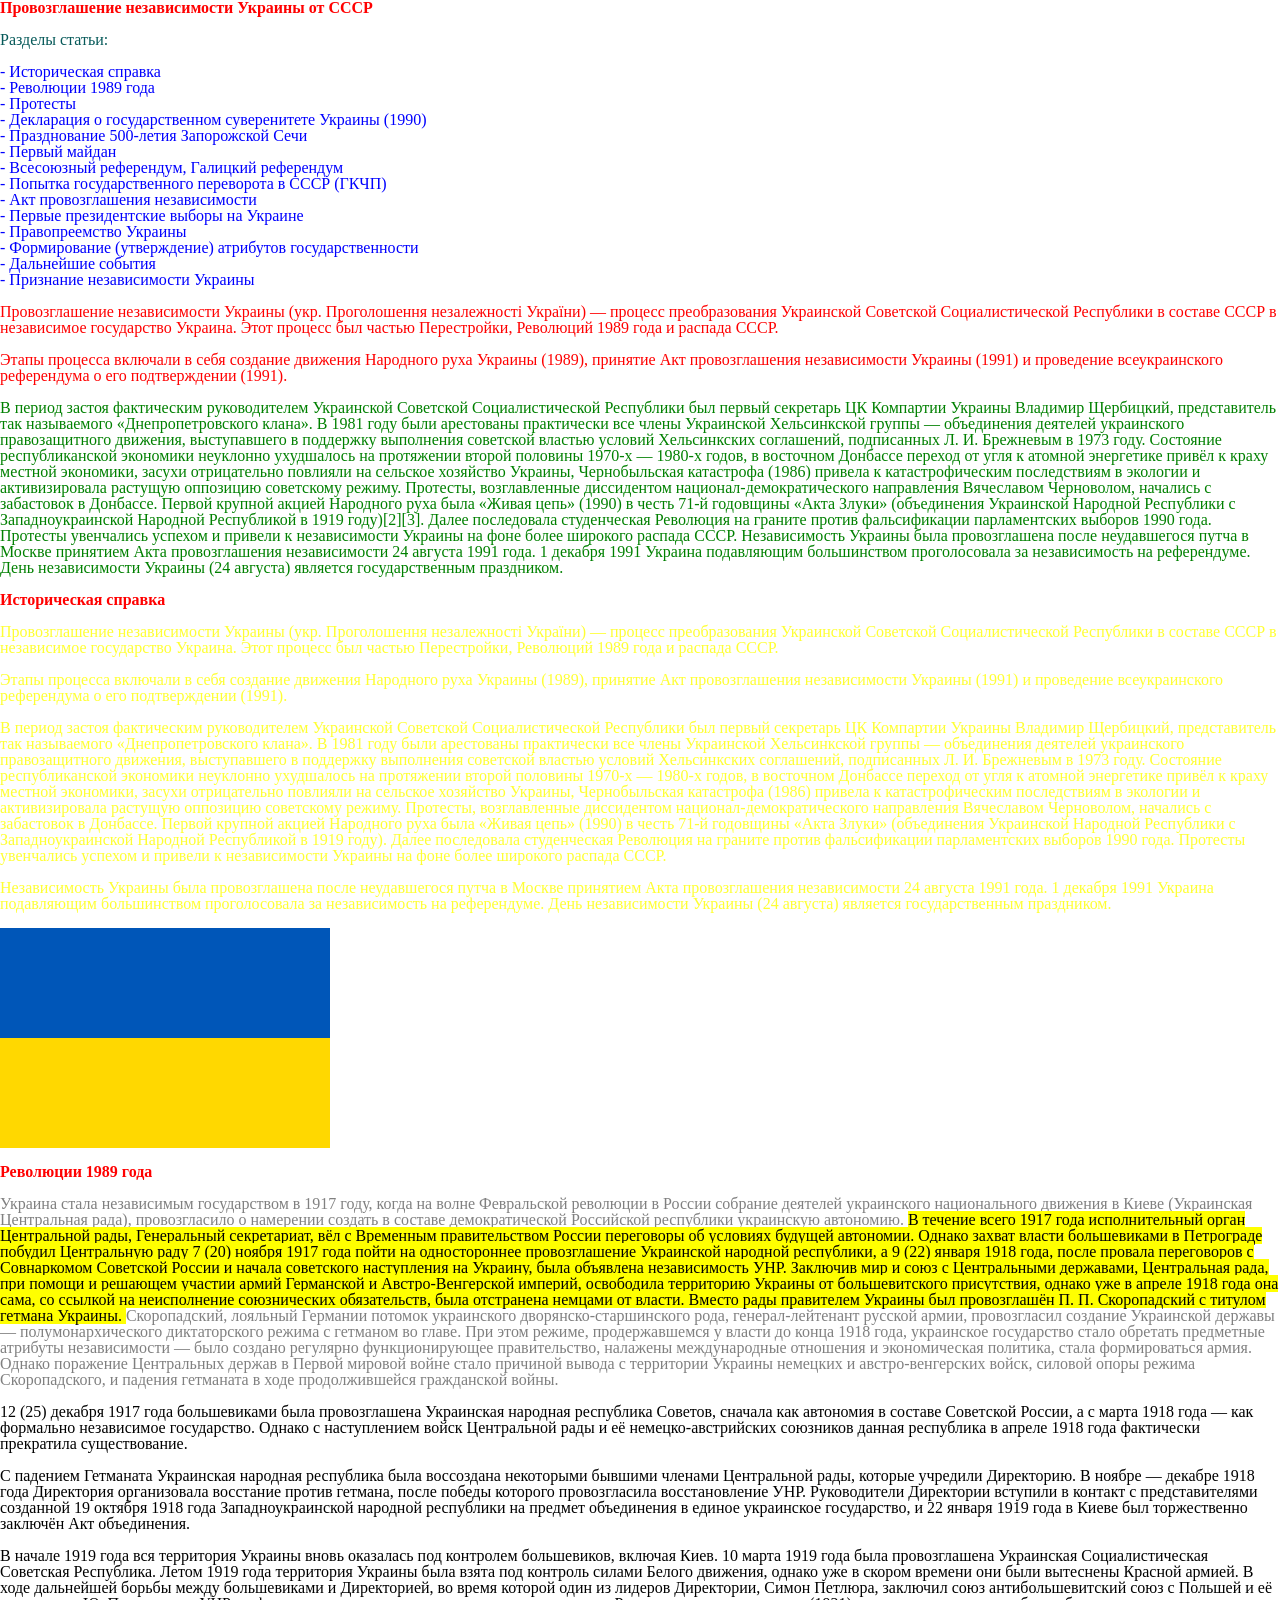
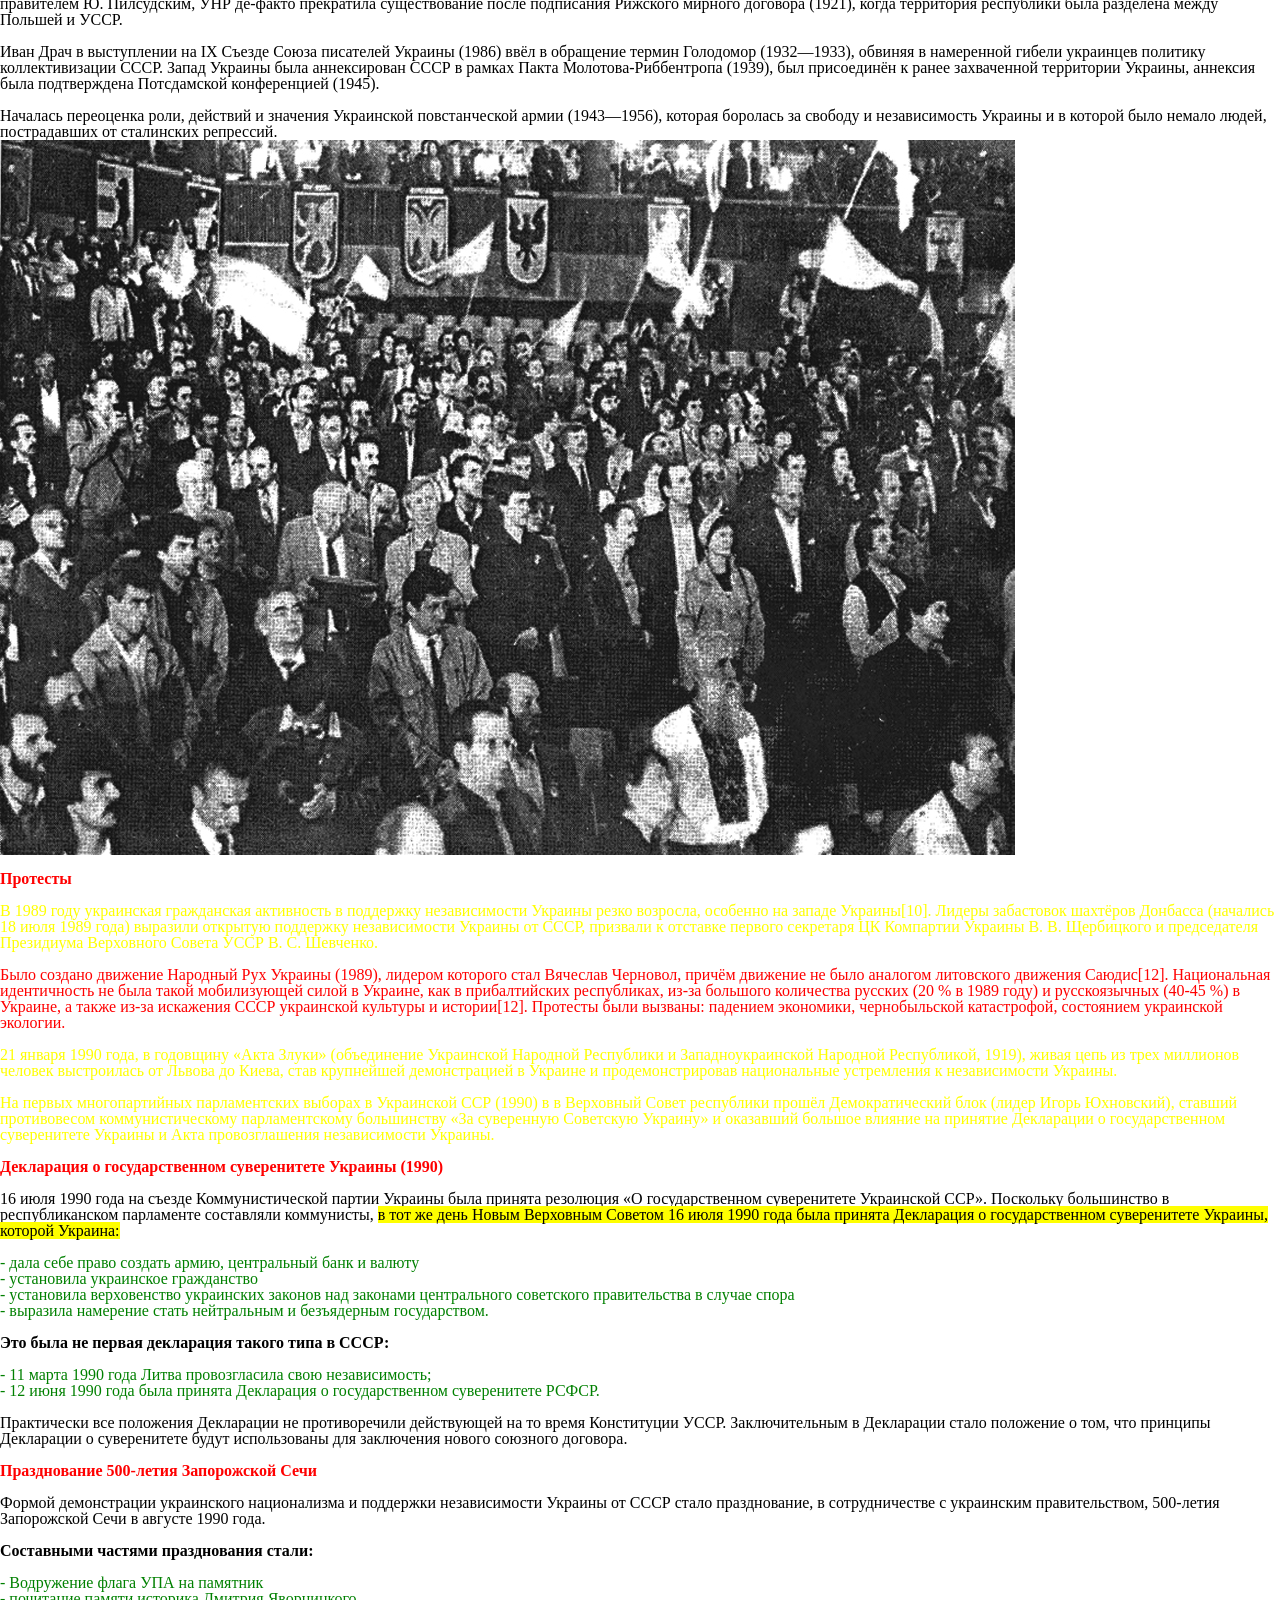
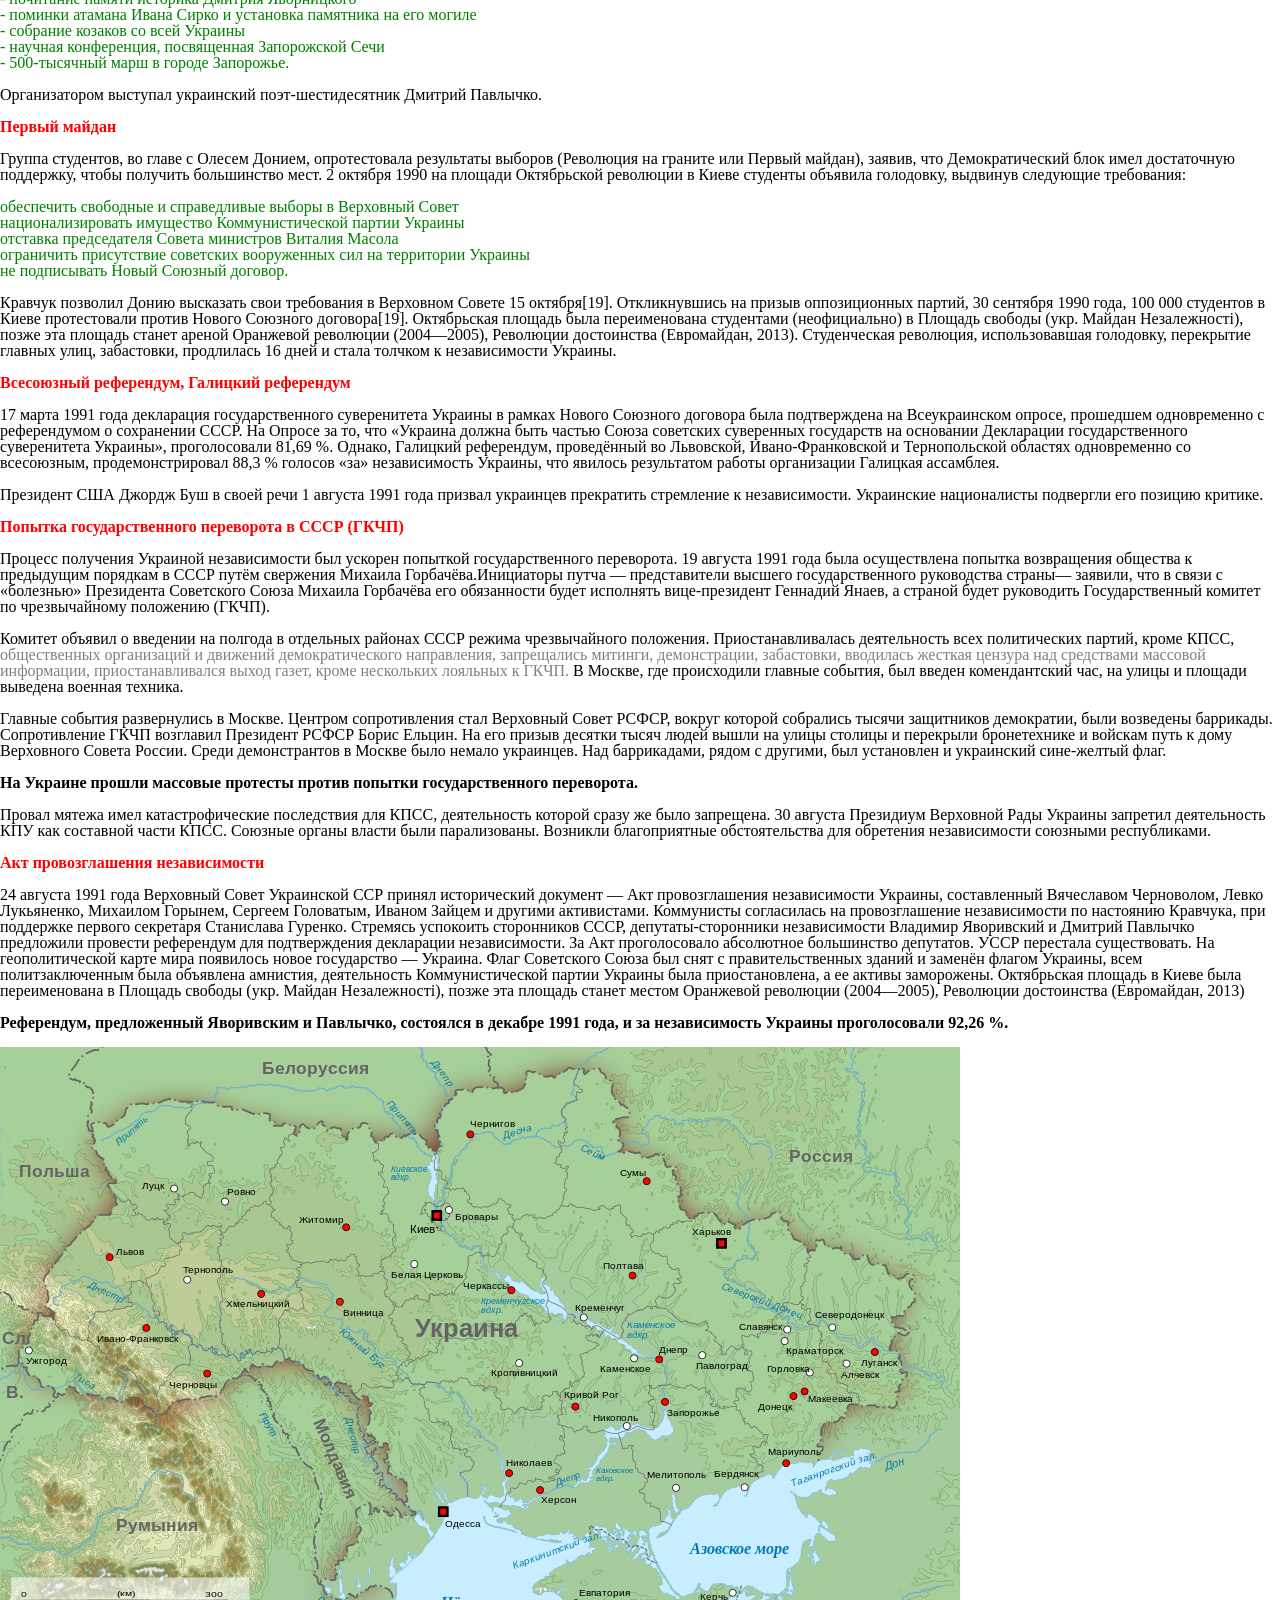
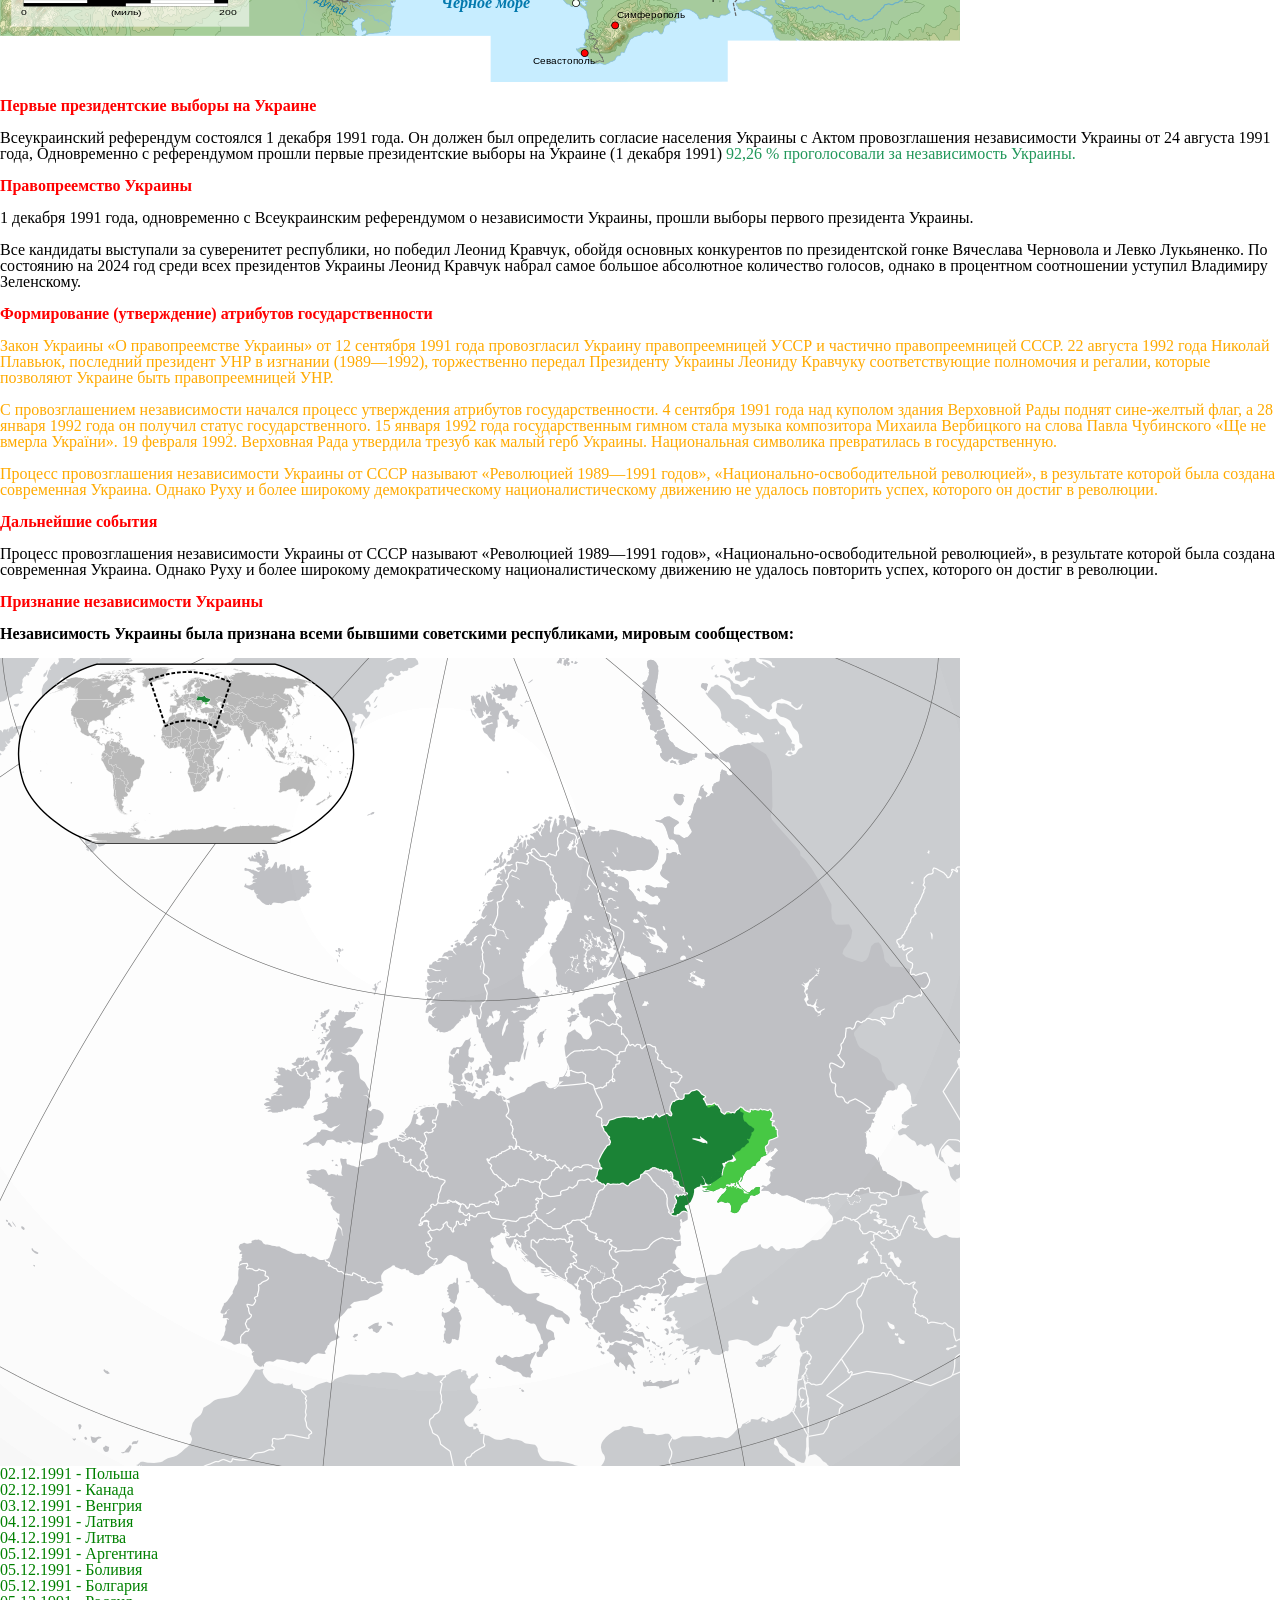
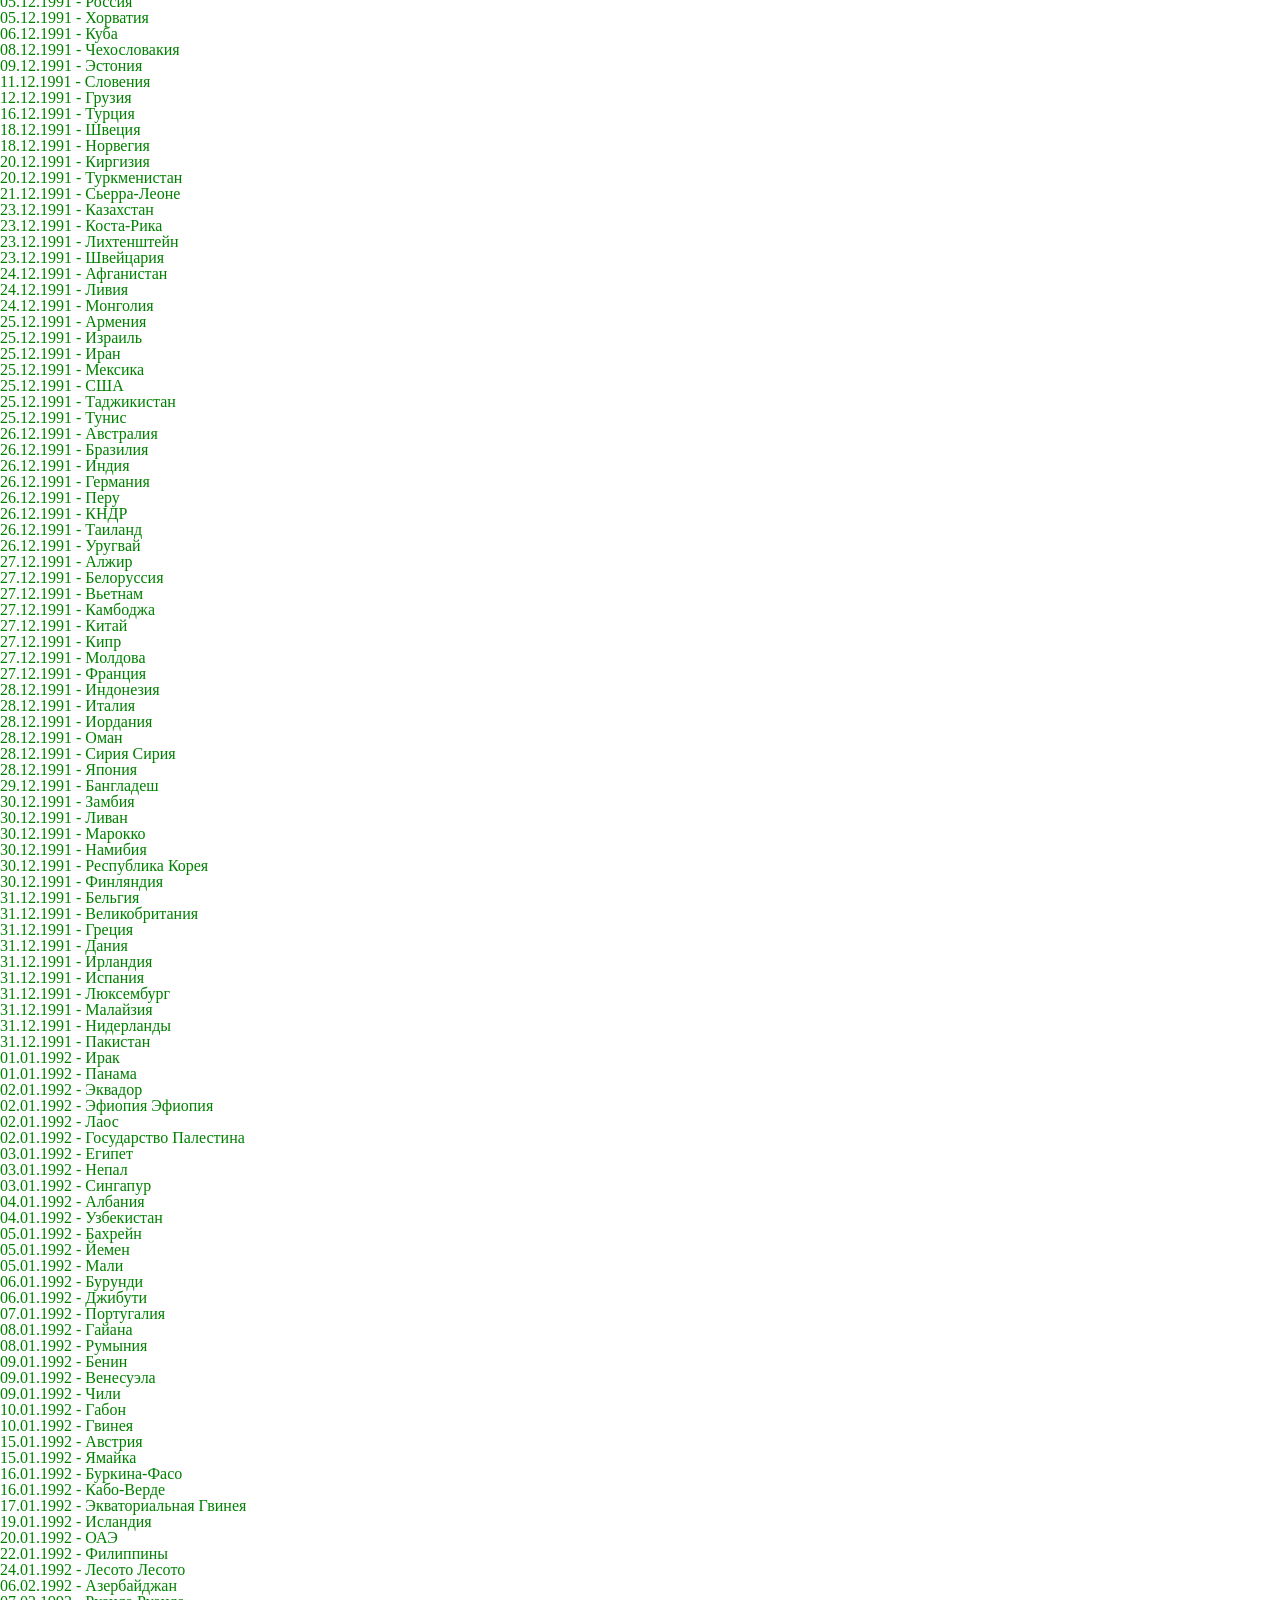
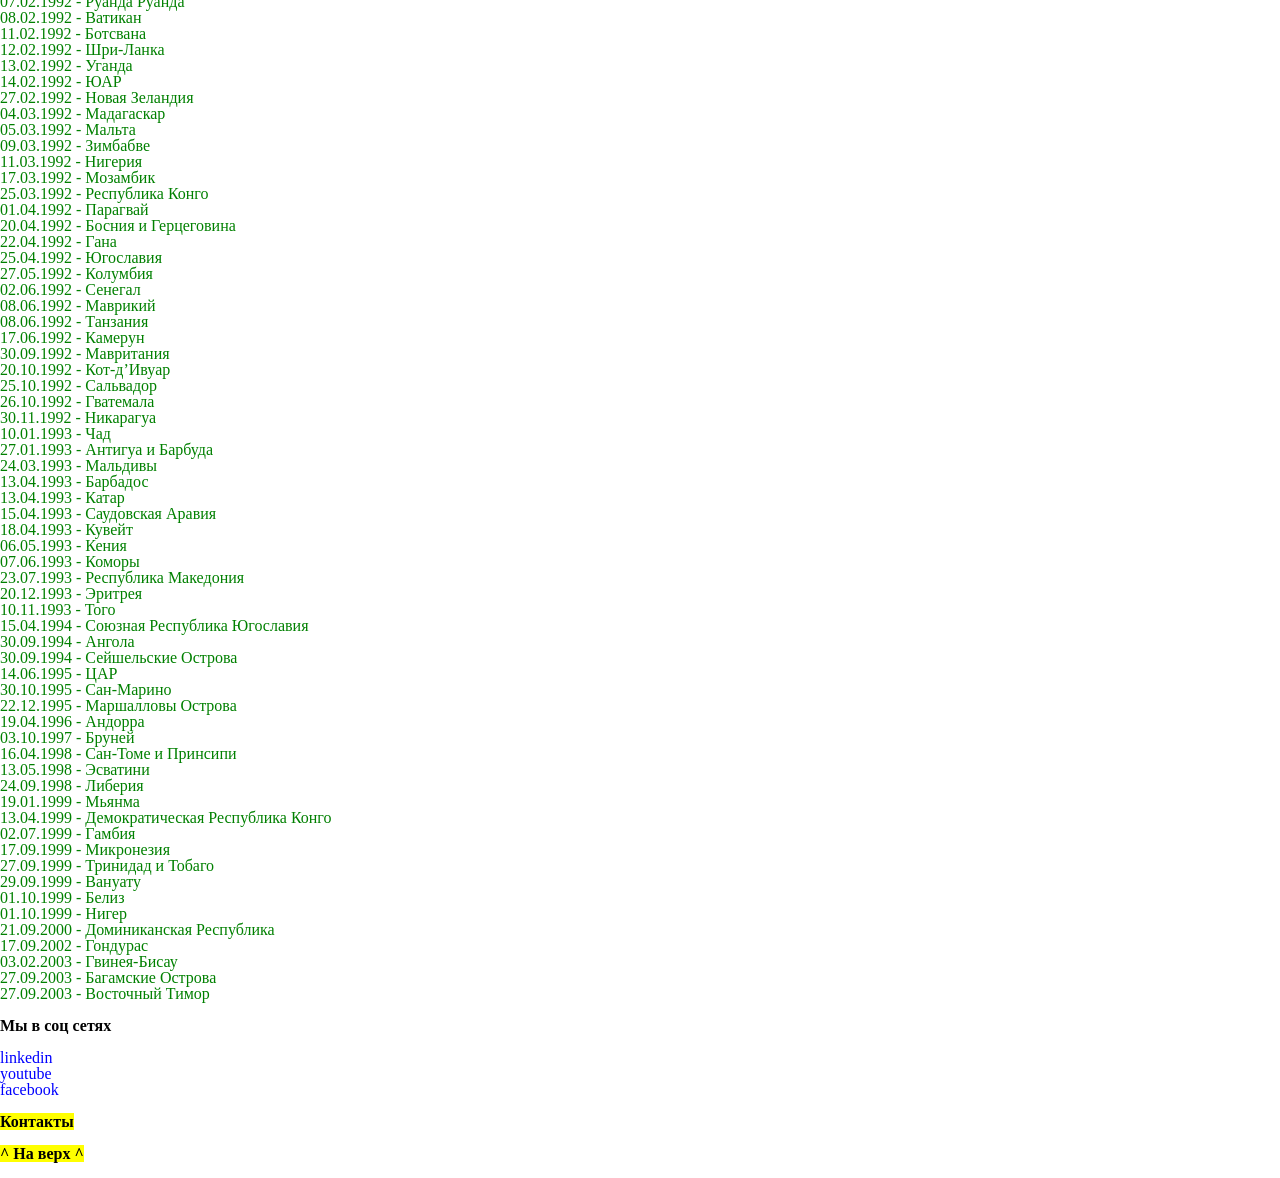
==== commit be8313ac: "Update index.html" ====
--- a/lesson_3/index.html
+++ b/lesson_3/index.html
@@ -11,23 +11,23 @@
 <header id="top">
 	<h1 class="title"><strong>Провозглашение независимости Украины от СССР</strong></h1>
 	<br>
-	<p id="chapter""><strong>Разделы статьи:</strong></p>
+	<p id="chapter" <strong>Разделы статьи:</strong></p>
 	<br>
 	<ul class="list-link">
 		<li><a href="#Istoricheskaya spravka">- Историческая справка</a></li>
 		<li><a href="#Revolyuciya">- Революции 1989 года</a></li>
 		<li><a href="#Protesty">- Протесты</a></li>
 		<li><a href="#Deklaraciya">- Декларация о государственном суверенитете Украины (1990)</a></li>
-		<li><a href="#Prazdnovanie 500-letiya">- Празднование 500-летия Запорожской Сечи</a></li>
-		<li><a href="#Pervyj majdan">- Первый майдан</a></li>
-		<li><a href="#Vsesoyuznyj referendum">- Всесоюзный референдум, Галицкий референдум</a></li>
-		<li><a href="#Popytka gosudarstvennogo perevorota">- Попытка государственного переворота в СССР (ГКЧП)</a></li>
-		<li><a href="#Akt provozglasheniya nezavisimosti">- Акт провозглашения независимости</a></li>
-		<li><a href="#Pervye vybory">- Первые президентские выборы на Украине</a></li>
-		<li><a href="#Pravopreemstvo Ukrainy">- Правопреемство Украины</a></li>
-		<li><a href="#Formirovanie gosudarstvennosti">- Формирование (утверждение) атрибутов государственности</a></li>
-		<li><a href="#Dal'nejshie sobytiya">- Дальнейшие события</a></li>
-		<li><a href="#Priznanie nezavisimosti">- Признание независимости Украины</a></li>
+		<li><a href="#Prazdnovanie-500-letiya">- Празднование 500-летия Запорожской Сечи</a></li>
+		<li><a href="#Pervyj-majdan">- Первый майдан</a></li>
+		<li><a href="#Vsesoyuznyj-referendum">- Всесоюзный референдум, Галицкий референдум</a></li>
+		<li><a href="#Popytka-gosudarstvennogo-perevorota">- Попытка государственного переворота в СССР (ГКЧП)</a></li>
+		<li><a href="#Akt-provozglasheniya-nezavisimosti">- Акт провозглашения независимости</a></li>
+		<li><a href="#Pervye-vybory">- Первые президентские выборы на Украине</a></li>
+		<li><a href="#Pravopreemstvo-Ukrainy">- Правопреемство Украины</a></li>
+		<li><a href="#Formirovanie-gosudarstvennosti">- Формирование (утверждение) атрибутов государственности</a></li>
+		<li><a href="#Dal'nejshie-sobytiya">- Дальнейшие события</a></li>
+		<li><a href="#Priznanie-nezavisimosti">- Признание независимости Украины</a></li>
 	</ul>
 </header>
 <br>
@@ -66,7 +66,7 @@
 		<br>
 	</div>
 	<div class="text">
-		<h2 id="Istoricheskaya spravka"><strong>Историческая справка</strong></h2>
+		<h2 id="Istoricheskaya-spravka"><strong>Историческая справка</strong></h2>
 		<br>
 		<p>Провозглашение независимости Украины (укр. Проголошення незалежності України) — процесс преобразования Украинской
 		Советской Социалистической Республики в составе СССР в независимое государство Украина. Этот процесс был частью
@@ -214,7 +214,7 @@
 	</div>
 	<br>
 	<div class="text-5">
-		<h2 id="Prazdnovanie 500-letiya"><strong>Празднование 500-летия Запорожской Сечи</strong></h2>
+		<h2 id="Prazdnovanie-500-letiya"><strong>Празднование 500-летия Запорожской Сечи</strong></h2>
 		<br>
 		<p>Формой демонстрации украинского национализма и поддержки независимости Украины от СССР стало празднование, в
 		сотрудничестве с украинским правительством, 500-летия Запорожской Сечи в августе 1990 года.
@@ -235,7 +235,7 @@
 	</div>
 	<br>
 	<div class="text-6">
-		<h2 id="Pervyj majdan"><strong>Первый майдан</strong></h2>
+		<h2 id="Pervyj-majdan"><strong>Первый майдан</strong></h2>
 		<br>
 		<p>
 			Группа студентов, во главе с Олесем Донием, опротестовала результаты выборов (Революция на граните или Первый майдан),
@@ -261,7 +261,7 @@
 	</div>
 	<br>
 	<div class="text-7">
-		<h2 id="Vsesoyuznyj referendum"><strong>Всесоюзный референдум, Галицкий референдум</strong></h2>
+		<h2 id="Vsesoyuznyj-referendum"><strong>Всесоюзный референдум, Галицкий референдум</strong></h2>
 		<br>
 		<p>17 марта 1991 года декларация государственного суверенитета Украины в рамках Нового Союзного договора была подтверждена
 		на Всеукраинском опросе, прошедшем одновременно с референдумом о сохранении СССР. На Опросе за то, что «Украина должна
@@ -277,7 +277,7 @@
 	</div>
 	<br>
 	<div class="text-8">
-		<h2 id="Popytka gosudarstvennogo perevorota"><strong>Попытка государственного переворота в СССР (ГКЧП)</strong></h2>
+		<h2 id="Popytka-gosudarstvennogo-perevorota"><strong>Попытка государственного переворота в СССР (ГКЧП)</strong></h2>
 		<br>
 		<p>Процесс получения Украиной независимости был ускорен попыткой государственного переворота. 19 августа 1991 года была
 		осуществлена попытка возвращения общества к предыдущим порядкам в СССР путём свержения Михаила Горбачёва.Инициаторы
@@ -310,7 +310,7 @@
 	</div>
 	<br>
 	<div class="text-9">
-		<h2 id="Akt provozglasheniya nezavisimosti"><strong>Акт провозглашения независимости</strong></h2>
+		<h2 id="Akt-provozglasheniya-nezavisimosti"><strong>Акт провозглашения независимости</strong></h2>
 		<br>
 		<p>24 августа 1991 года Верховный Совет Украинской ССР принял исторический документ — Акт провозглашения независимости
 		Украины, составленный Вячеславом Черноволом, Левко Лукьяненко, Михаилом Горынем, Сергеем Головатым, Иваном Зайцем и
@@ -328,6 +328,7 @@
 		<p>
 			<strong>Референдум, предложенный Яворивским и Павлычко, состоялся в декабре 1991 года, и за независимость Украины проголосовали
 			92,26 %.</strong>
+		</p>
 		<br>
 		<img src="img/map_of_Ukraine.svg.png" alt="карта независимой Украины">
 	</div>
@@ -343,7 +344,7 @@
 	</div>
 	<br>
 	<div class="text-11">
-		<h2 id="Pravopreemstvo Ukrainy"><strong>Правопреемство Украины</strong></h2>
+		<h2 id="Pravopreemstvo-Ukrainy"><strong>Правопреемство Украины</strong></h2>
 		<br>
 		<p>1 декабря 1991 года, одновременно с Всеукраинским референдумом о независимости Украины, прошли выборы первого президента
 		Украины.</p>
@@ -356,7 +357,7 @@
 	</div>
 	<br>
 	<div class="text-12">
-		<h2 id="Formirovanie gosudarstvennosti"><strong>Формирование (утверждение) атрибутов государственности</strong></h2>
+		<h2 id="Formirovanie-gosudarstvennosti"><strong>Формирование (утверждение) атрибутов государственности</strong></h2>
 		<br>
 		<p>Закон Украины «О правопреемстве Украины» от 12 сентября 1991 года провозгласил Украину правопреемницей УССР и частично
 		правопреемницей СССР. 22 августа 1992 года Николай Плавьюк, последний президент УНР в изгнании (1989—1992), торжественно
@@ -378,7 +379,7 @@
 	</div>
 	<br>
 	<div class="text-13">
-		<h2 id="Dal'nejshie sobytiya"><strong>Дальнейшие события</strong></h2>
+		<h2 id="Dal'nejshie-sobytiya"><strong>Дальнейшие события</strong></h2>
 		<br>
 		<p>Процесс провозглашения независимости Украины от СССР называют «Революцией 1989—1991 годов», «Национально-освободительной
 		революцией», в результате которой была создана современная Украина. Однако Руху и более широкому демократическому
@@ -387,7 +388,7 @@
 	</div>
 	<br>
 	<div class="text-14">
-		<h2 id="Priznanie nezavisimosti"><strong>Признание независимости Украины</strong></h2>
+		<h2 id="Priznanie-nezavisimosti"><strong>Признание независимости Украины</strong></h2>
 		<br>
 		<p><strong>Независимость Украины была признана всеми бывшими советскими республиками, мировым сообществом:</strong></p>
 		<br>
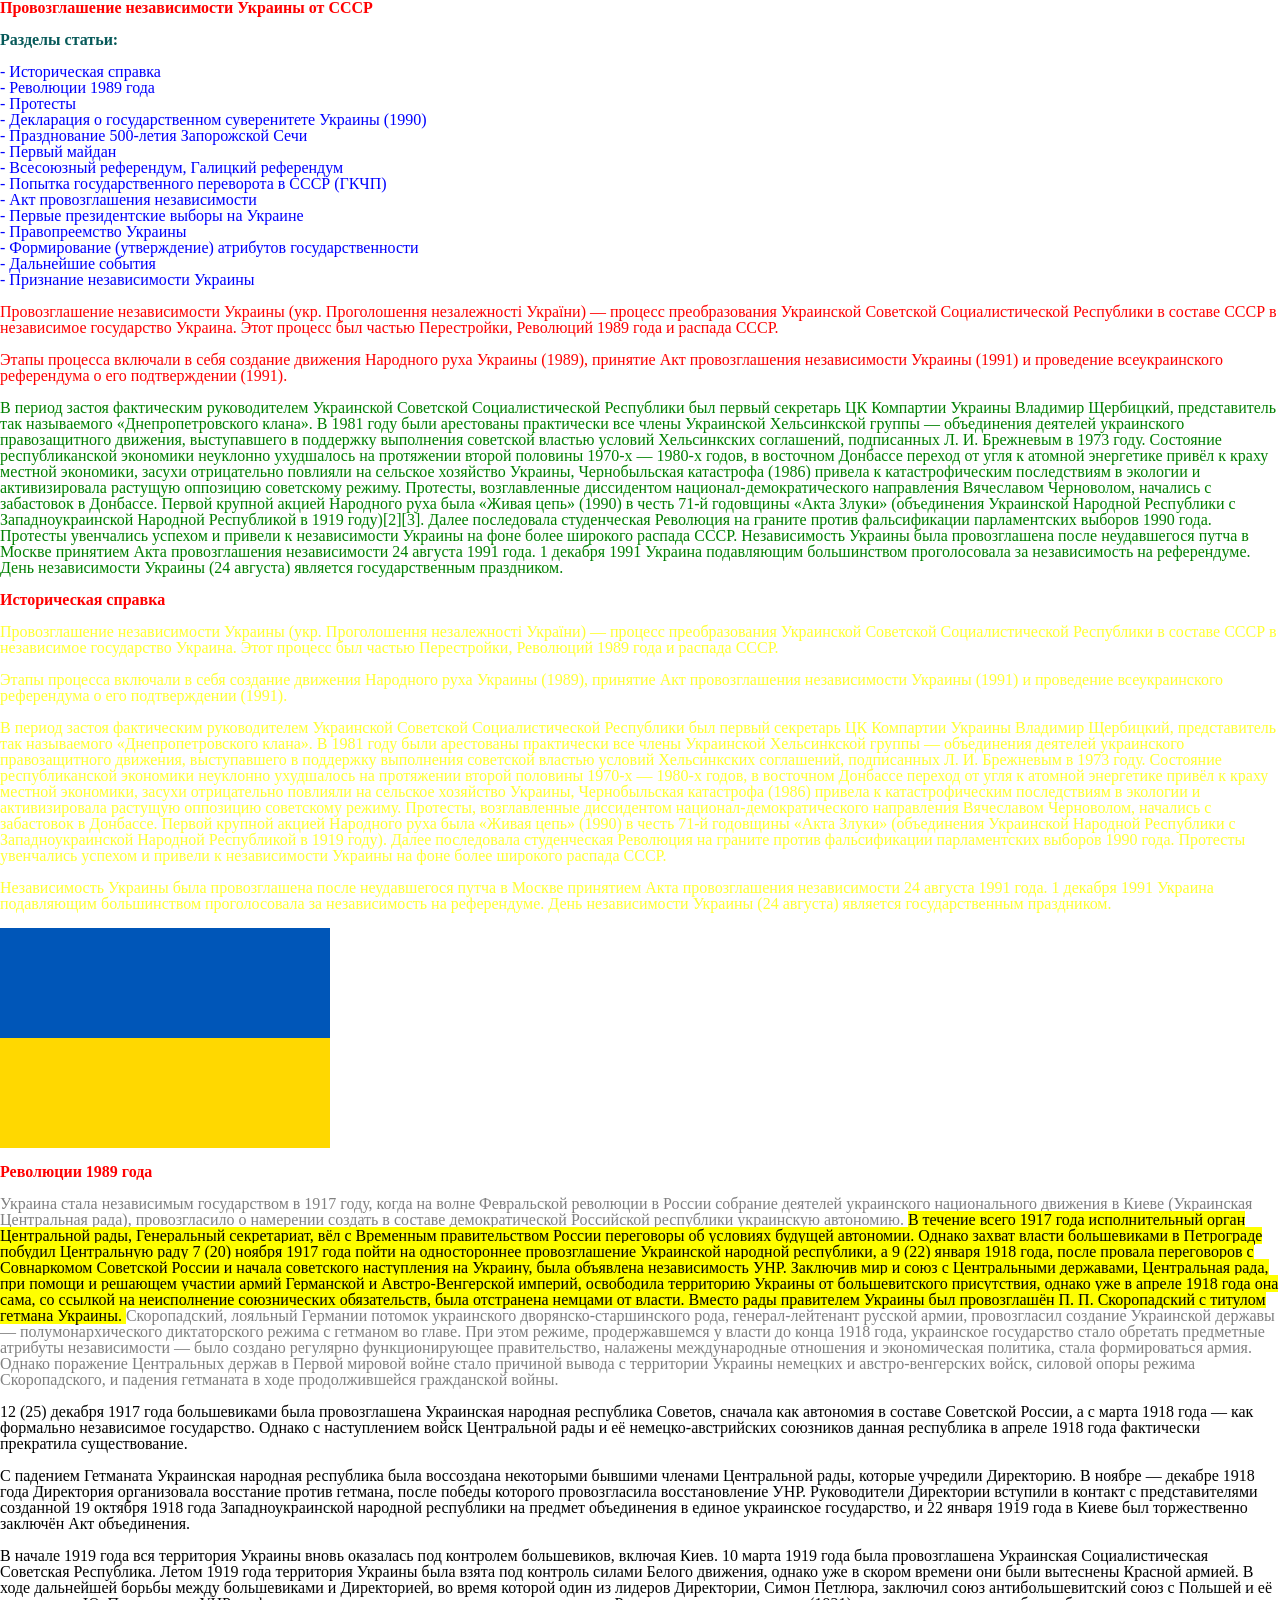
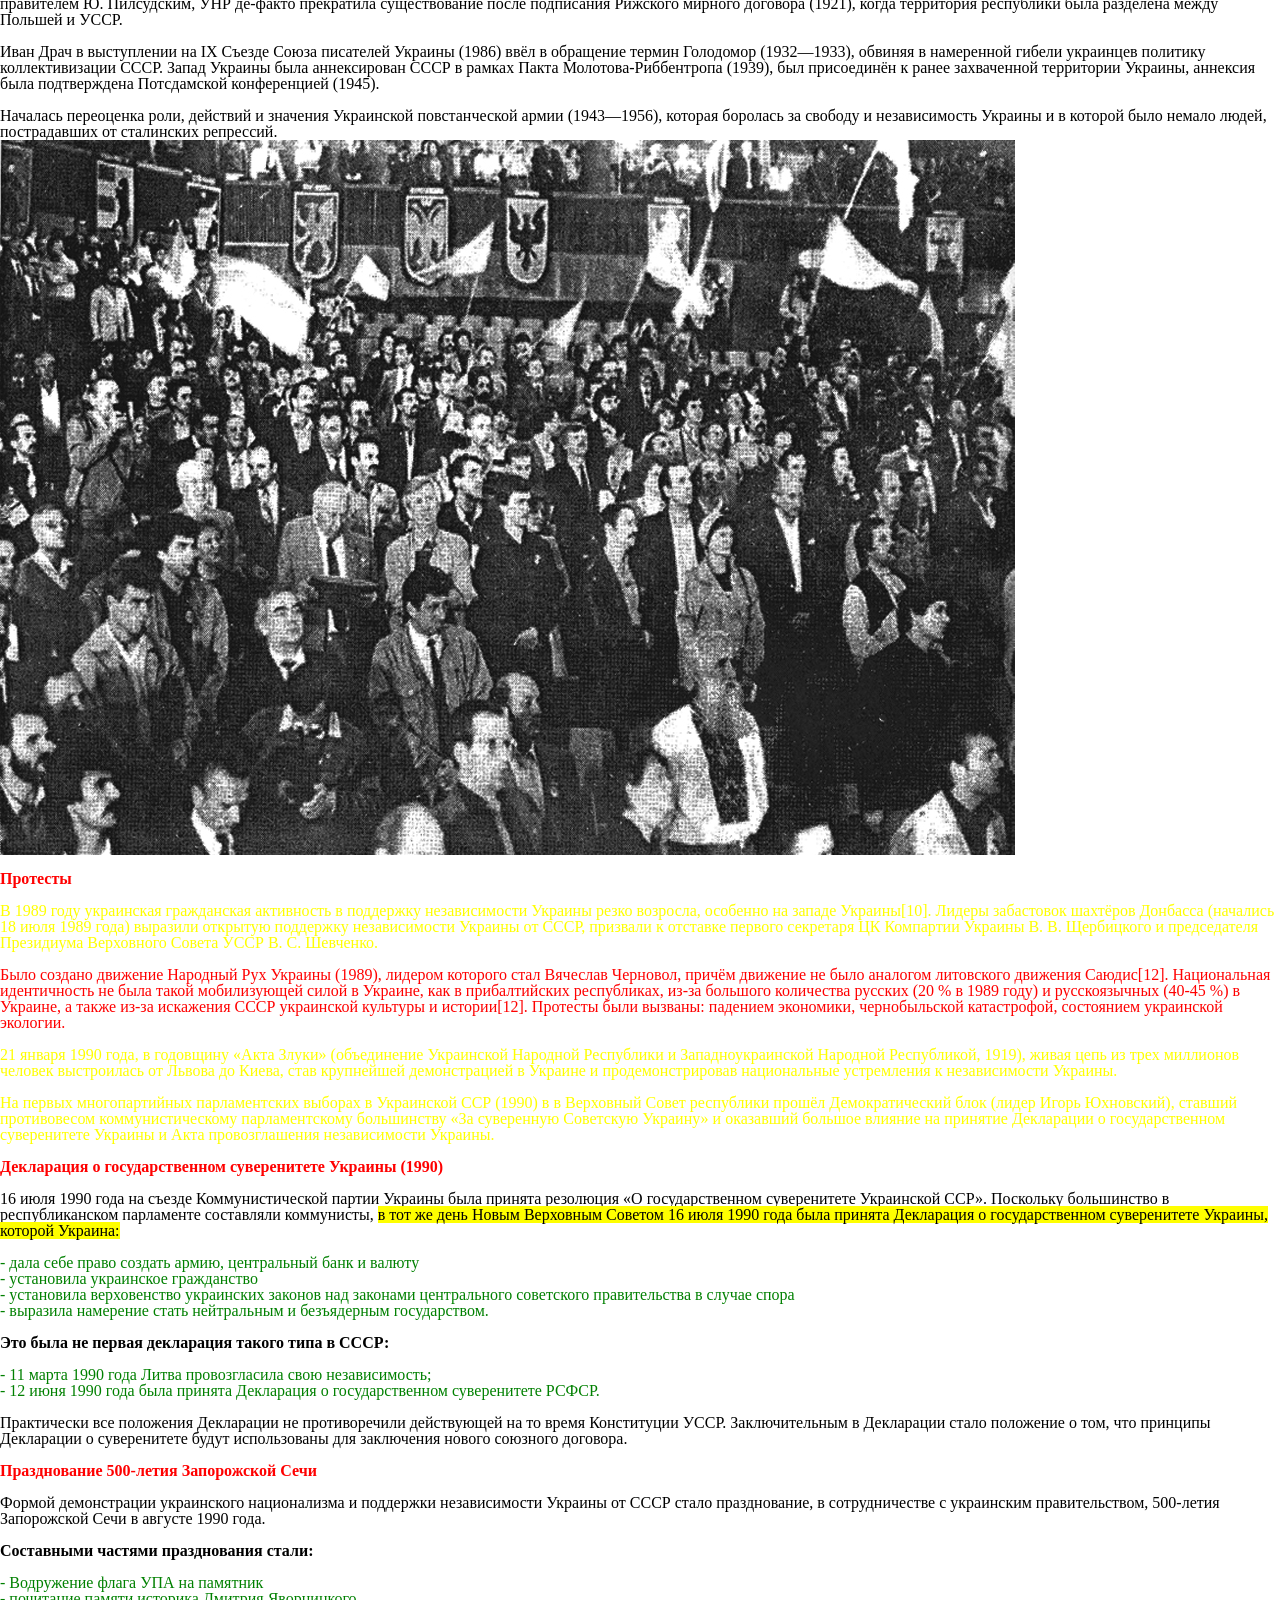
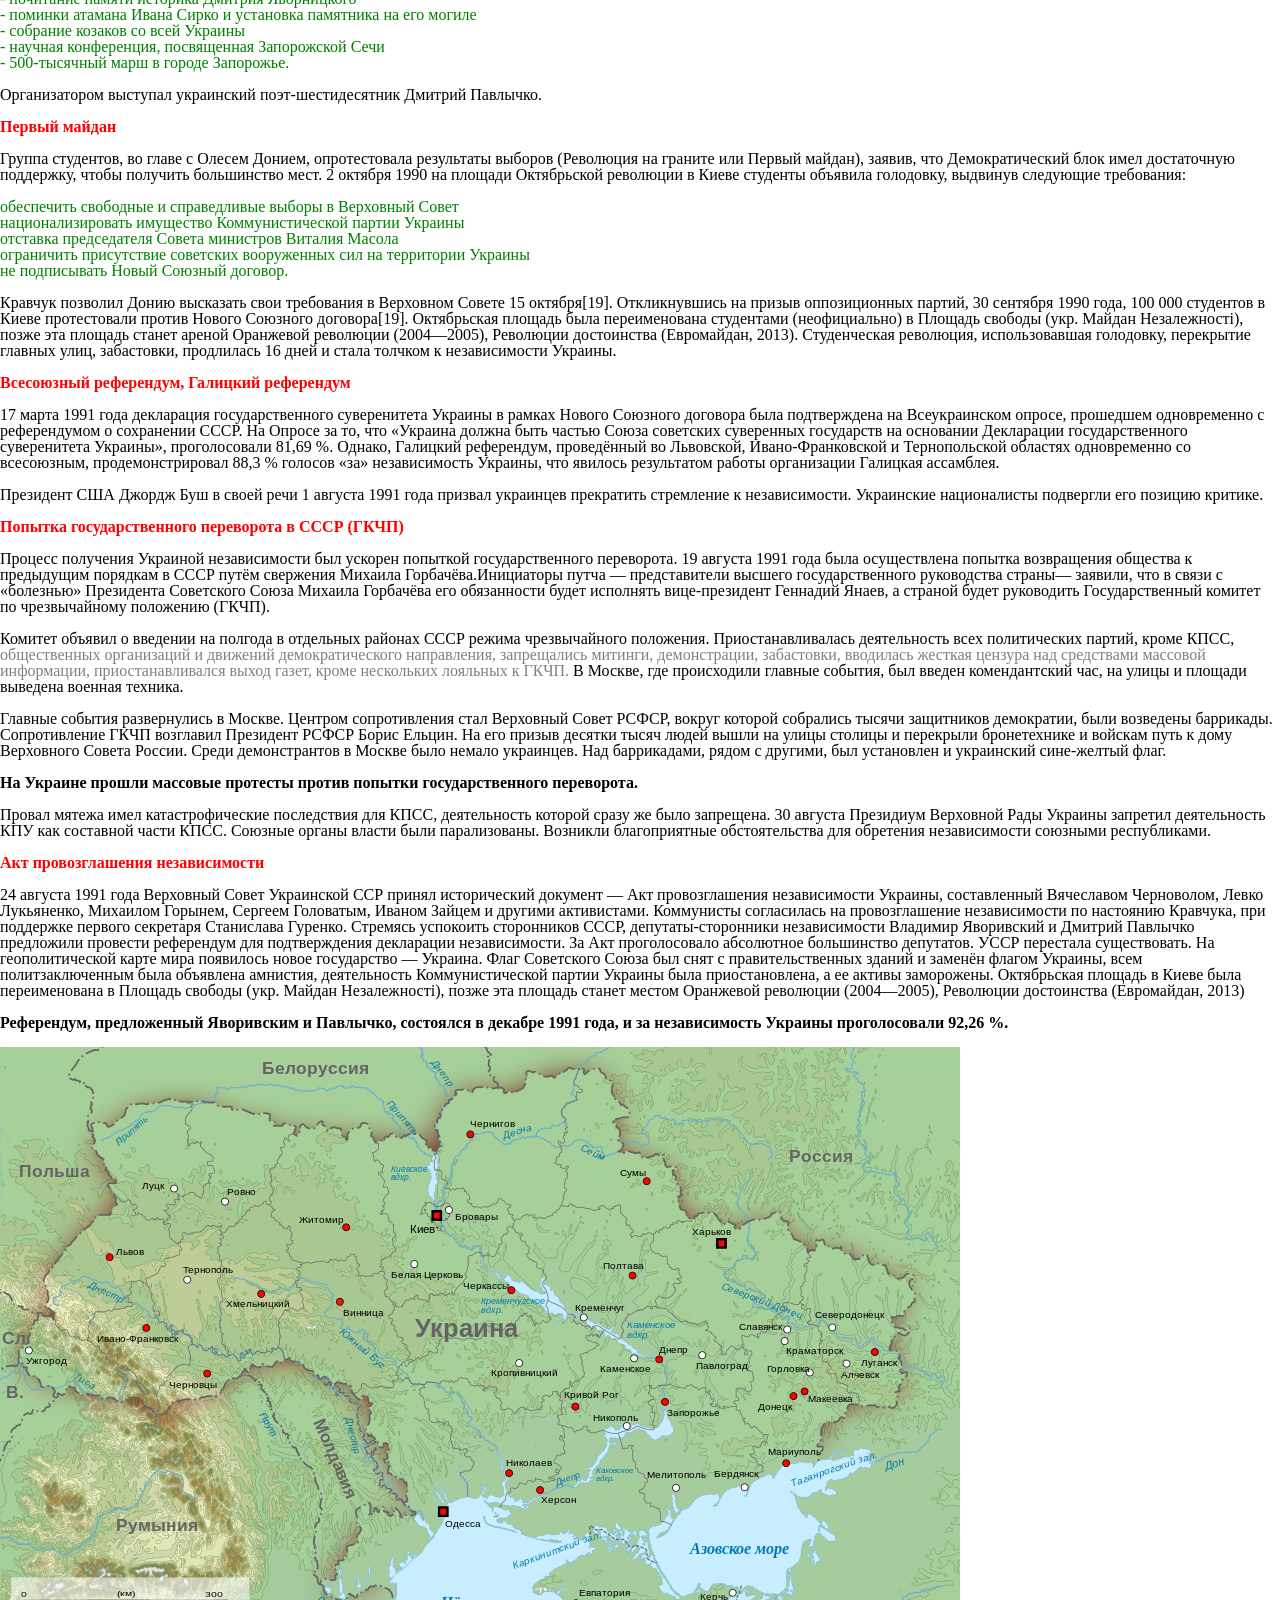
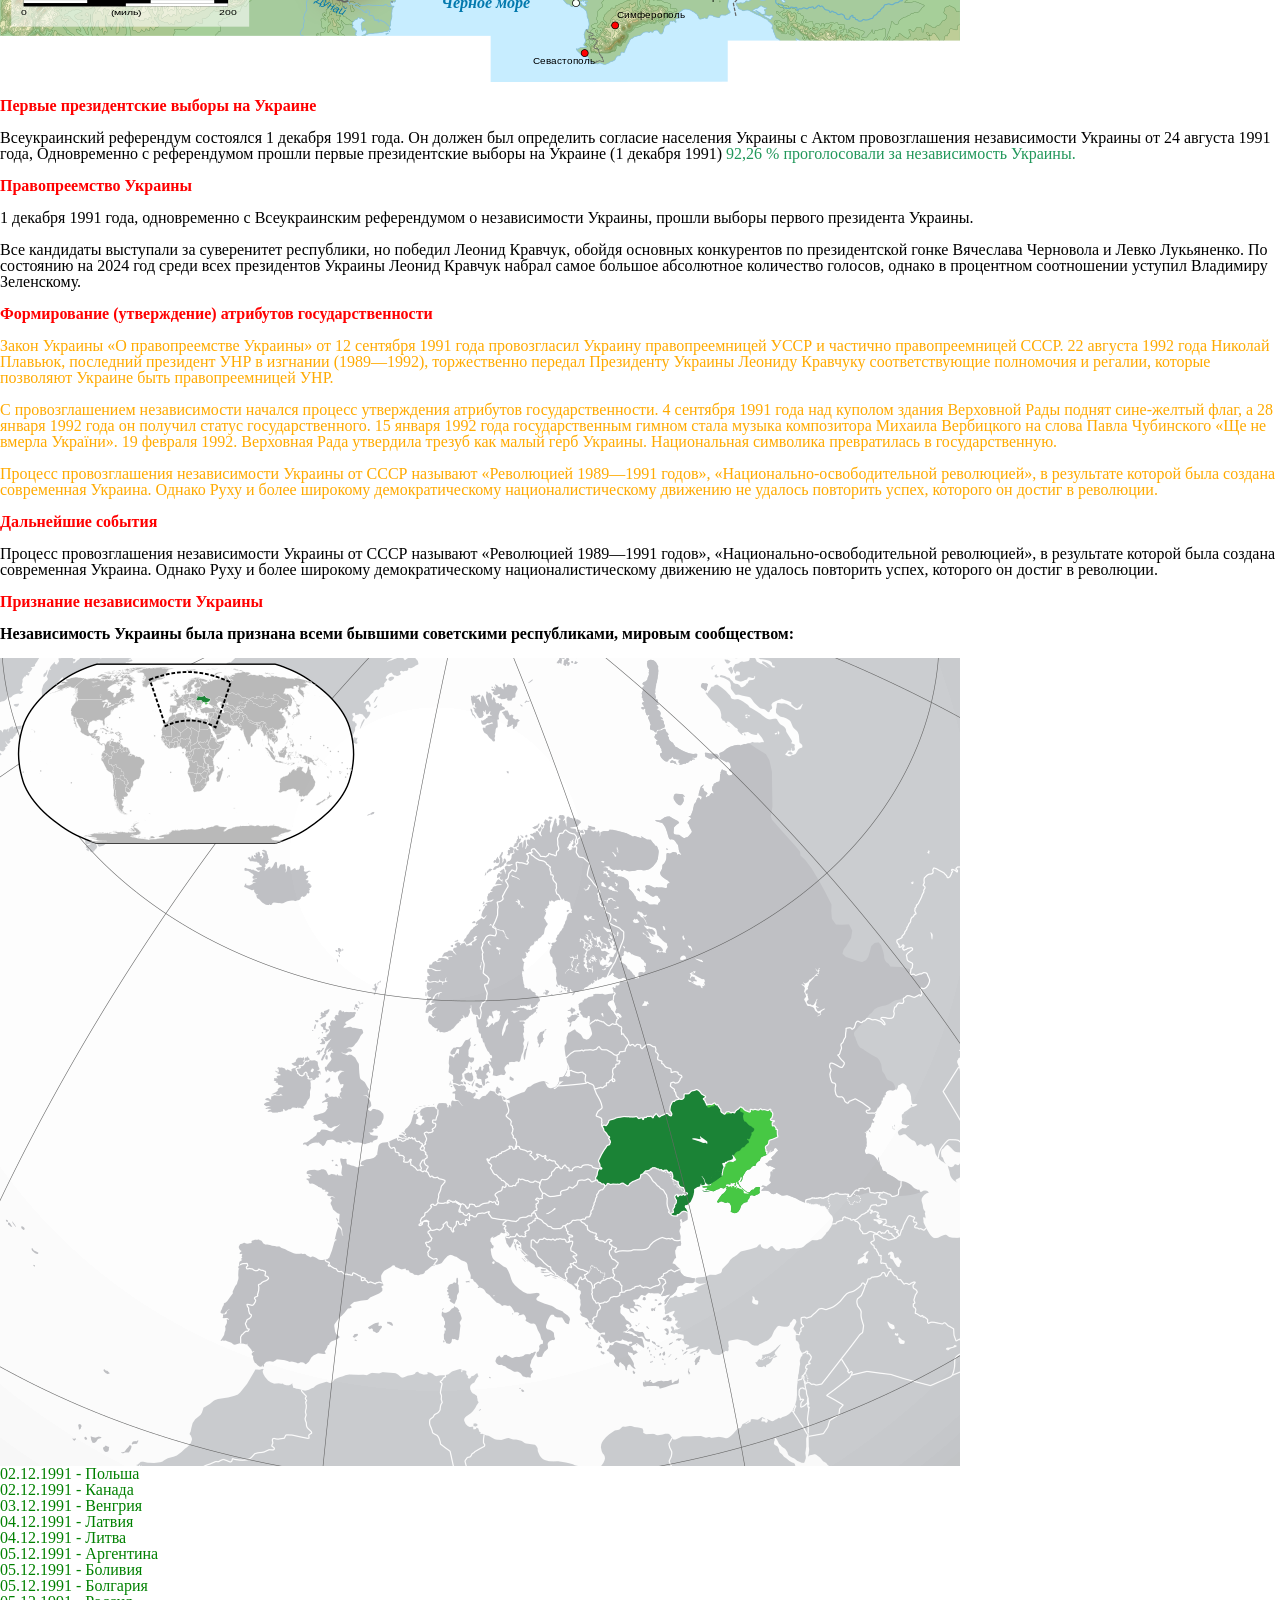
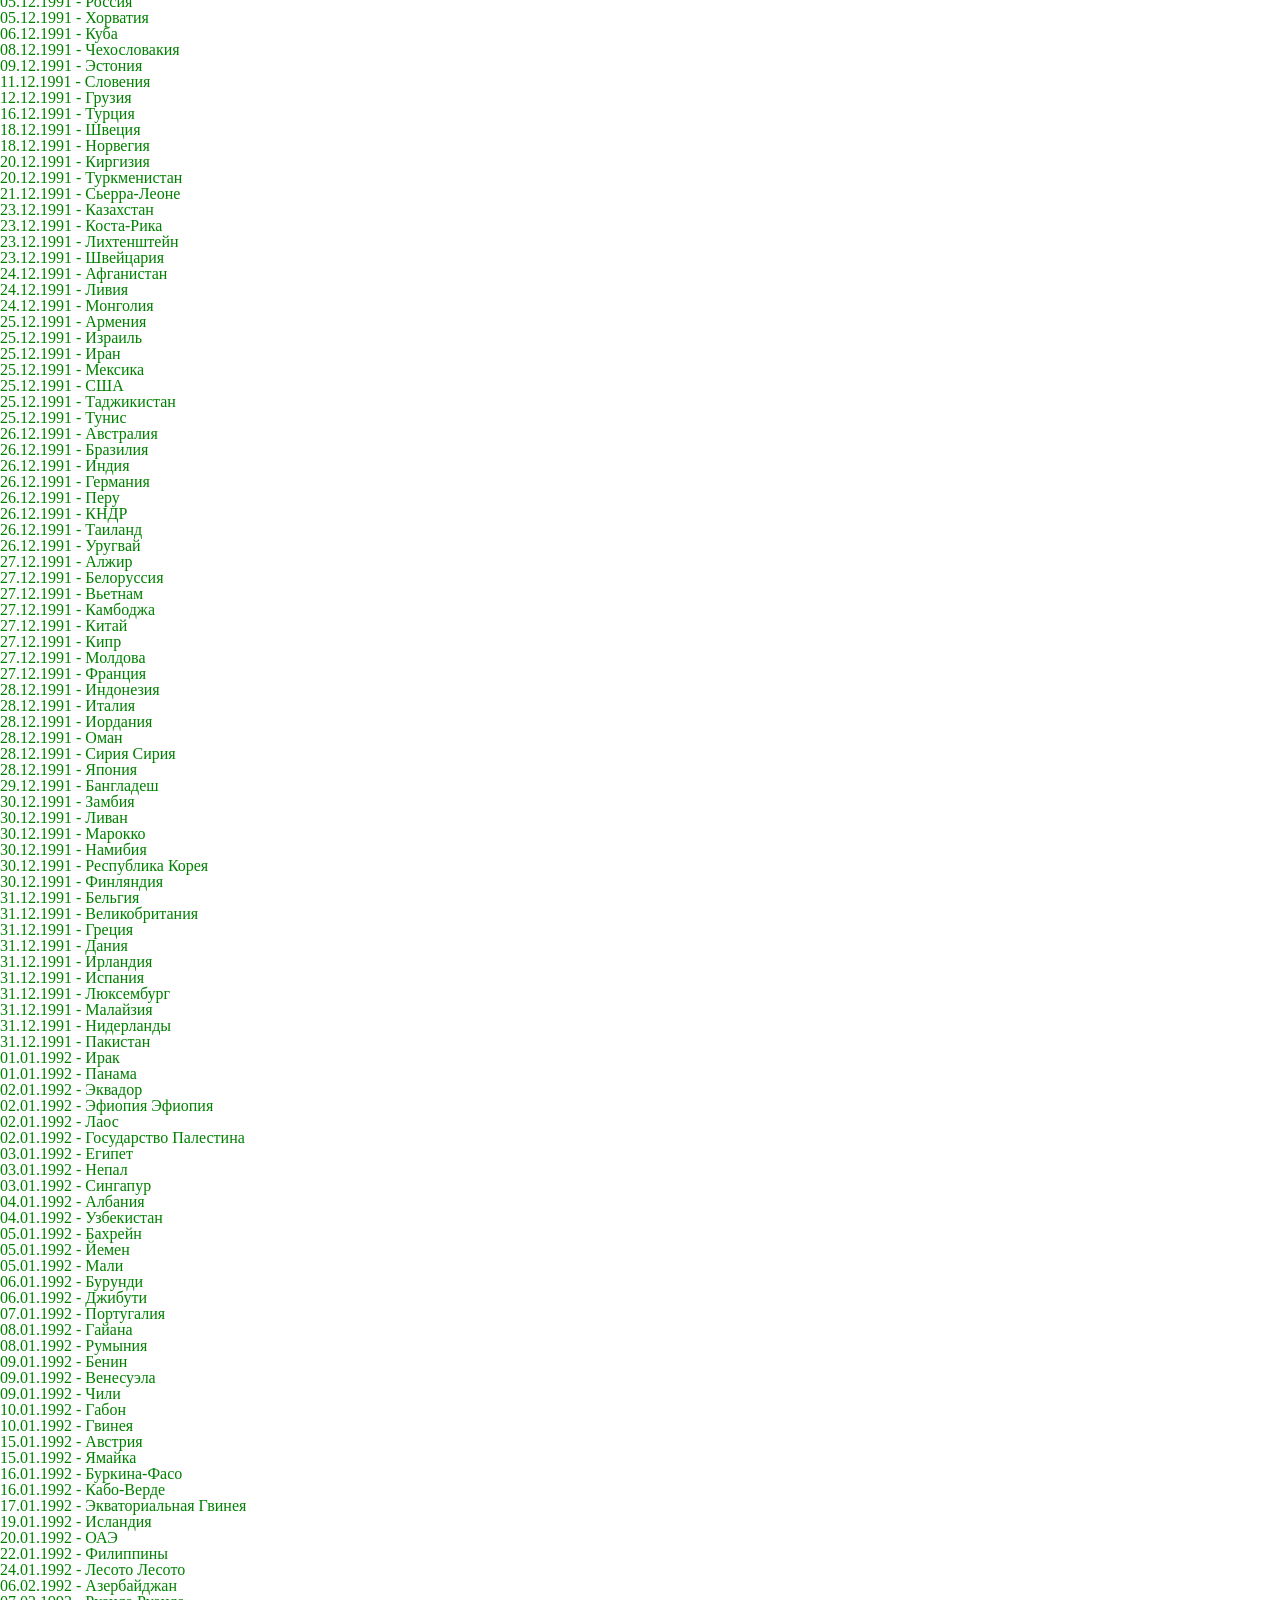
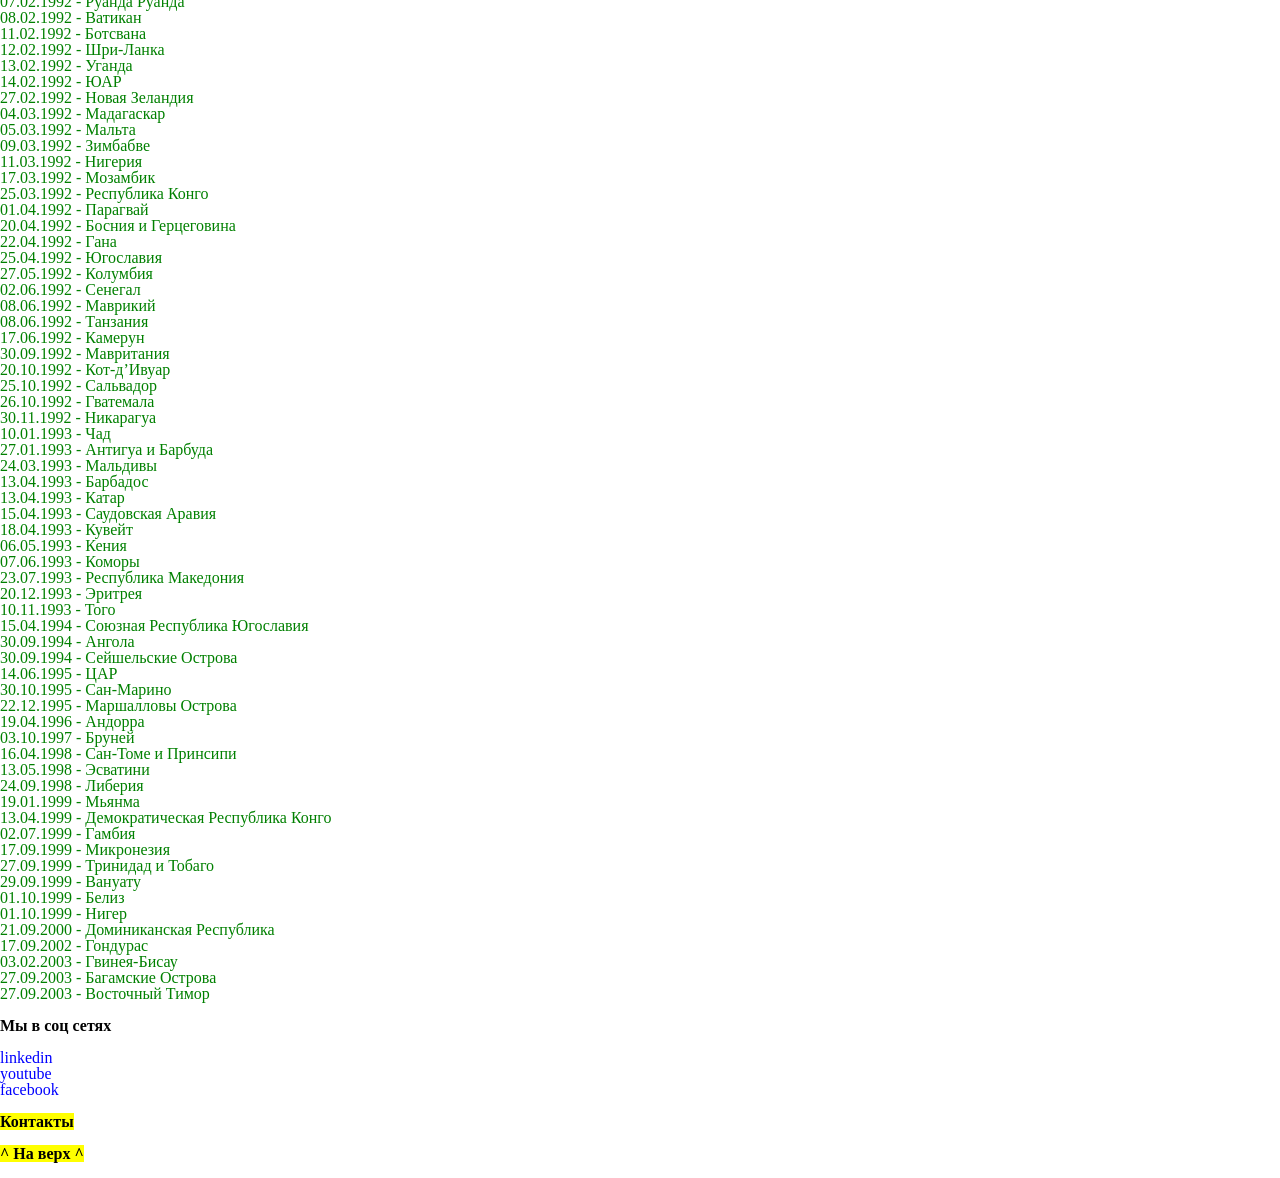
==== commit 96a7532e: "Update index.html" ====
--- a/lesson_3/index.html
+++ b/lesson_3/index.html
@@ -11,7 +11,7 @@
 <header id="top">
 	<h1 class="title"><strong>Провозглашение независимости Украины от СССР</strong></h1>
 	<br>
-	<p id="chapter" <strong>Разделы статьи:</strong></p>
+	<p id="chapter"><strong>Разделы статьи:</strong></p>
 	<br>
 	<ul class="list-link">
 		<li><a href="#Istoricheskaya spravka">- Историческая справка</a></li>
